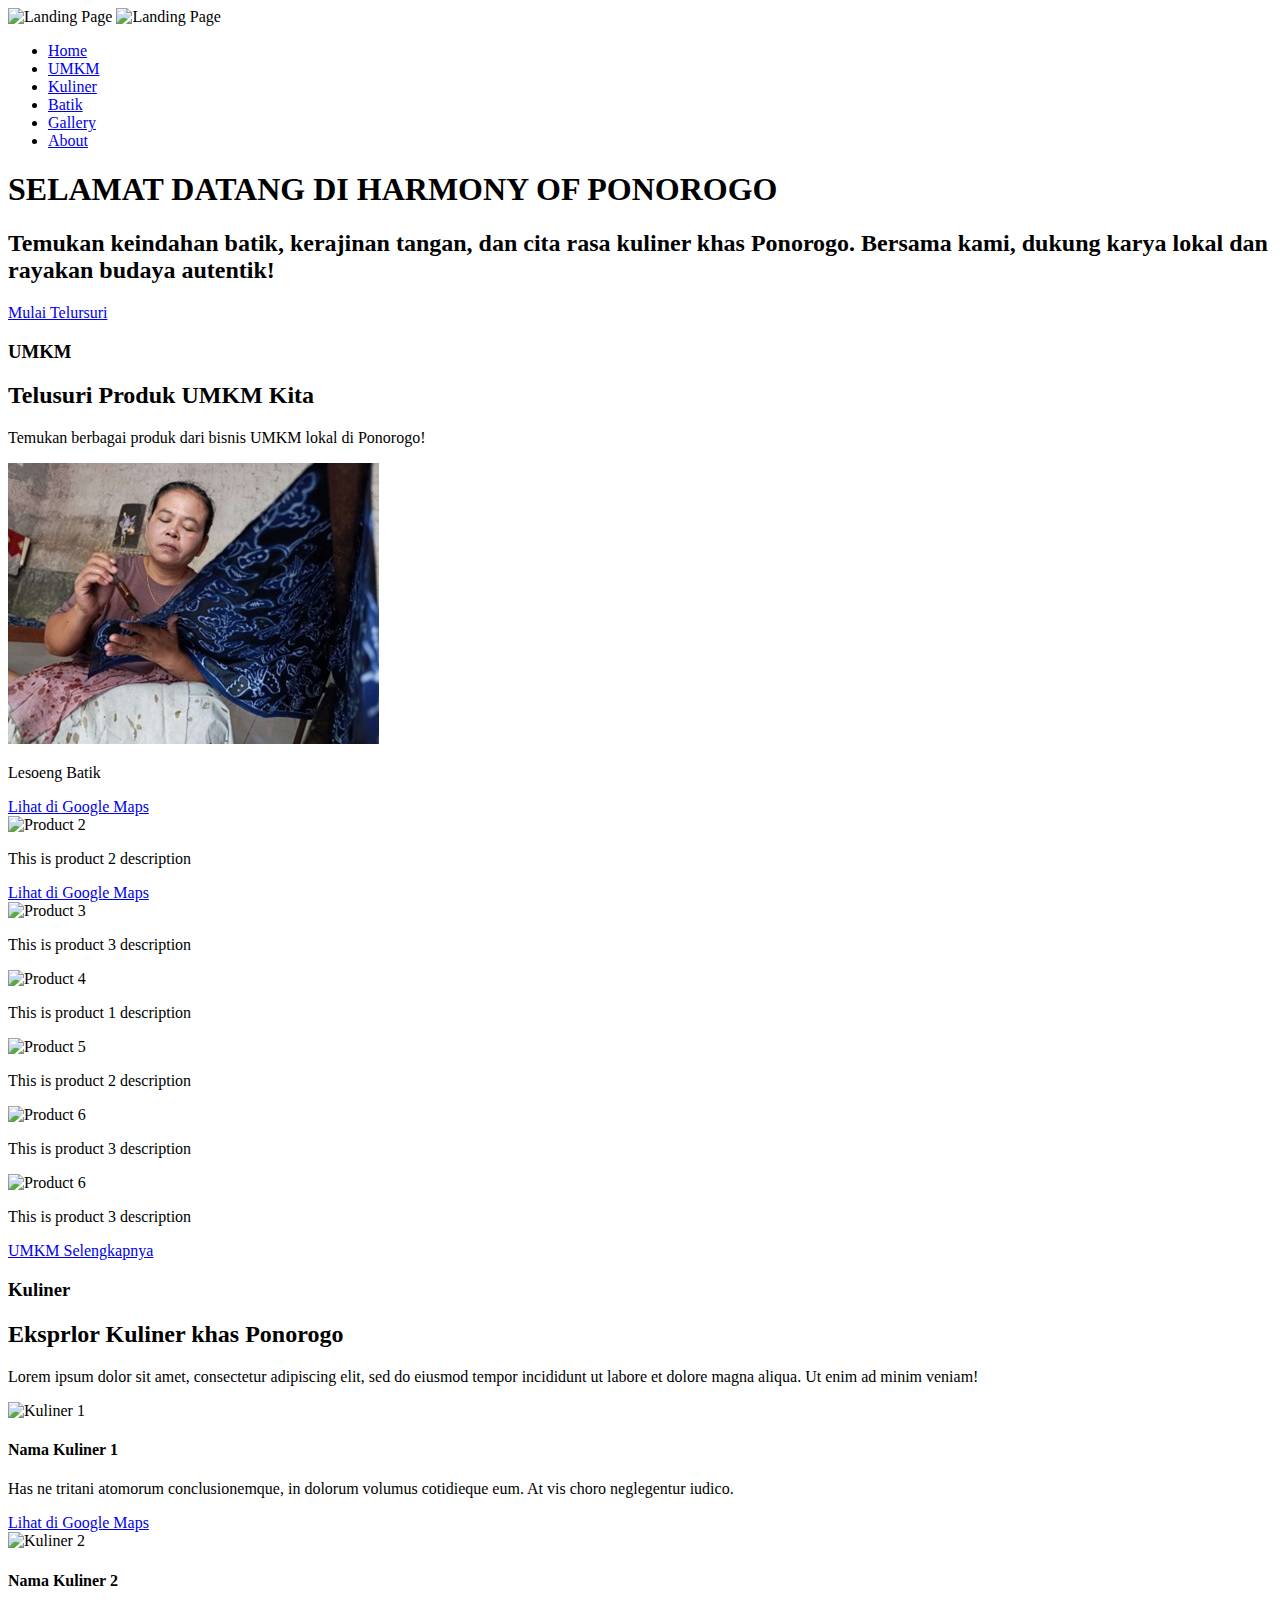
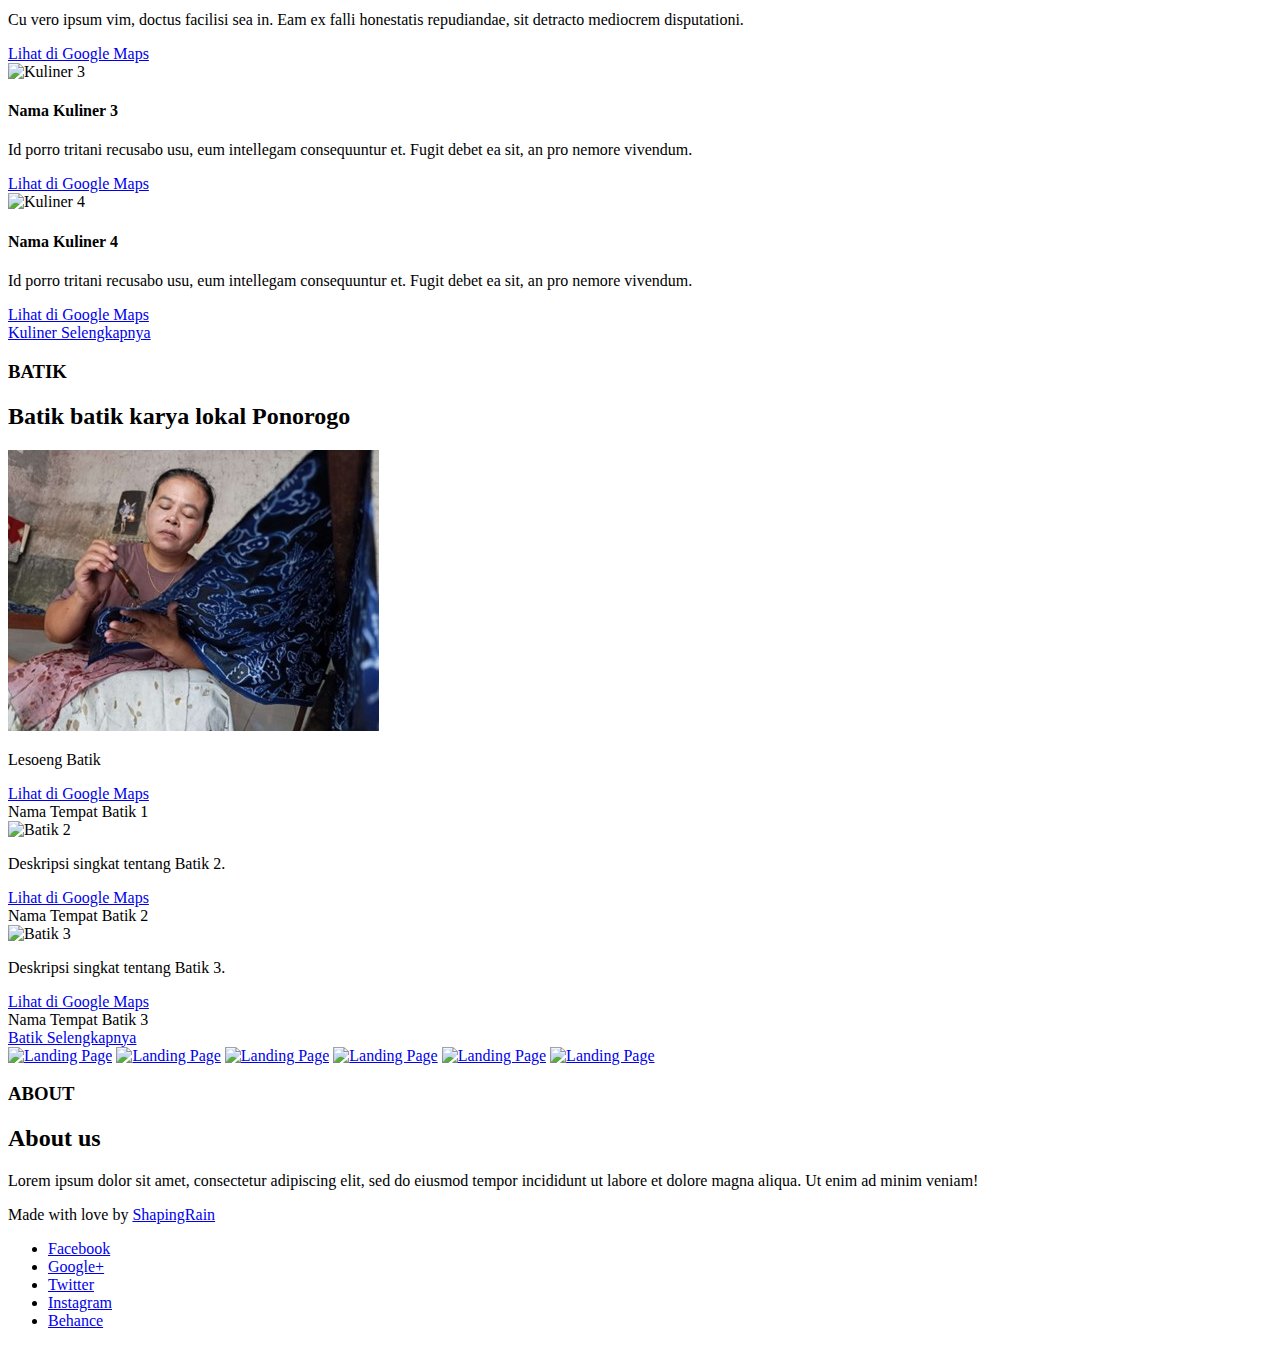
==== index.html @ c7664dcc "index.html" ====
<!DOCTYPE html>
<html>
<head lang="en">
    <meta charset="UTF-8">

    <!--Page Title-->
    <title>Namari - Free Landing Page Template</title>

    <!--Meta Keywords and Description-->
    <meta name="keywords" content="">
    <meta name="description" content="">
    <meta name="viewport" content="width=device-width, initial-scale=1.0, user-scalable=no"/>

    <!--Favicon-->
    <link rel="shortcut icon" href="images/favicon.ico" title="Favicon"/>

    <!-- Main CSS Files -->
    <link rel="stylesheet" href="css/style.css">

    <!-- Namari Color CSS -->
    <link rel="stylesheet" href="css/namari-color.css">

    <!--Icon Fonts - Font Awesome Icons-->
    <link rel="stylesheet" href="css/font-awesome.min.css">

    <!-- Animate CSS-->
    <link href="css/animate.css" rel="stylesheet" type="text/css">

    <!--Google Webfonts-->
    <link href='https://fonts.googleapis.com/css?family=Open+Sans:400,300,600,700,800' rel='stylesheet' type='text/css'>
</head>
<body>

<!-- Preloader -->
<div id="preloader">
    <div id="status" class="la-ball-triangle-path">
        <div></div>
        <div></div>
        <div></div>
    </div>
</div>
<!--End of Preloader-->

<div class="page-border" data-wow-duration="0.7s" data-wow-delay="0.2s">
    <div class="top-border wow fadeInDown animated" style="visibility: visible; animation-name: fadeInDown;"></div>
    <div class="right-border wow fadeInRight animated" style="visibility: visible; animation-name: fadeInRight;"></div>
    <div class="bottom-border wow fadeInUp animated" style="visibility: visible; animation-name: fadeInUp;"></div>
    <div class="left-border wow fadeInLeft animated" style="visibility: visible; animation-name: fadeInLeft;"></div>
</div>

<div id="wrapper">

    <header id="banner" class="scrollto clearfix" data-enllax-ratio=".5">
        <div id="header" class="nav-collapse">
            <div class="row clearfix">
                <div class="col-1">

                    <!--Logo-->
                    <div id="logo">

                        <!--Logo that is shown on the banner-->
                        <img src="images/logo.png" id="banner-logo" alt="Landing Page"/>
                        <!--End of Banner Logo-->

                        <!--The Logo that is shown on the sticky Navigation Bar-->
                        <img src="images/logo-2.png" id="navigation-logo" alt="Landing Page"/>
                        <!--End of Navigation Logo-->

                    </div>
                    <!--End of Logo-->



                        <!--Social Icons in Header-->
                        <!-- <ul class="social-icons">
                            <li>
                                <a target="_blank" title="Facebook" href="https://www.facebook.com/username">
                                    <i class="fa fa-facebook fa-1x"></i><span>Facebook</span>
                                </a>
                            </li>
                            <li>
                                <a target="_blank" title="Google+" href="http://google.com/+username">
                                    <i class="fa fa-google-plus fa-1x"></i><span>Google+</span>
                                </a>
                            </li>
                            <li>
                                <a target="_blank" title="Twitter" href="http://www.twitter.com/username">
                                    <i class="fa fa-twitter fa-1x"></i><span>Twitter</span>
                                </a>
                            </li>
                            <li>
                                <a target="_blank" title="Instagram" href="http://www.instagram.com/username">
                                    <i class="fa fa-instagram fa-1x"></i><span>Instagram</span>
                                </a>
                            </li>
                            <li>
                                <a target="_blank" title="behance" href="http://www.behance.net">
                                    <i class="fa fa-behance fa-1x"></i><span>Behance</span>
                                </a>
                            </li>
                        </ul> -->
                        <!--End of Social Icons in Header-->


                    <aside>
                    <!--Main Navigation-->
                    <nav id="nav-main">
                        <ul>
                            <li>
                                <a href="#banner">Home</a>
                            </li>
                            <li>
                                <a href="#umkm">UMKM</a>
                            </li>
                            <li>
                                <a href="#about">Kuliner</a>
                            </li>
                            <li>
                                <a href="#testimonials">Batik</a>
                            </li>
                            <li>
                                <a href="#gallery">Gallery</a>
                            </li>
                            <li>
                                <a href="#clients">About</a>
                            </li>
                        </ul>
                    </nav>
                    <!--End of Main Navigation-->
                    
                    <div id="nav-trigger"><span></span></div>
                    <nav id="nav-mobile"></nav>
                     </aside>

                </div>
            </div>
        </div><!--End of Header-->

        <!--Banner Content-->
        <div id="banner-content" class="row clearfix">

            <div class="custom-col">

                <div class="section-heading">
                    <h1>SELAMAT DATANG DI HARMONY OF PONOROGO</h1>
                    <h2>Temukan keindahan batik, kerajinan tangan, dan cita rasa kuliner khas Ponorogo. Bersama kami, dukung karya lokal dan rayakan budaya autentik!</h2>
                </div>

                <!--Call to Action-->
                <a href="#" class="button">Mulai Telursuri</a>
                <!--End Call to Action-->

            </div>

        </div><!--End of Row-->
    </header>
    


        <!--Main Content Area-->
        <main id="content">
                <!-- UMKM Section -->
        <!-- UMKM Section -->
<section id="umkm" class="umkm-section scrollto">
    <div class="section-heading">
        <h3>UMKM</h3>
        <h2 class="section-title">Telusuri Produk UMKM Kita</h2>
        <p class="section-subtitle">Temukan berbagai produk dari bisnis UMKM lokal di Ponorogo!</p>
    </div>
    
    <!-- Horizontal Scrolling Container -->
    <div class="umkm-scroll-container">
        <!-- UMKM Item -->
        <div class="umkm-item">
            <img src="images/umkm/batiklesoeng.jpg" alt="Product 1">
            <p class="umkm-description">Lesoeng Batik</p>
            <div class="google-maps-link">
                <a href="https://maps.app.goo.gl/22T4t7ZseaJXmBETA " target="_blank">Lihat di Google Maps</a>
            </div>
        </div>
        <!-- UMKM Item -->
        <div class="umkm-item">
            <img src="images/umkm/image1.jpg" alt="Product 2">
            <p class="umkm-description">This is product 2 description</p>
            <div class="google-maps-link">
                <a href="https://www.google.com/maps/place/Your+Location+1" target="_blank">Lihat di Google Maps</a>
            </div>

        </div>
        <!-- UMKM Item -->
        <div class="umkm-item">
            <img src="images/umkm/image4.jpg" alt="Product 3">
            <p class="umkm-description">This is product 3 description</p>
            
        </div>
        <div class="umkm-item">
            <img src="images/umkm/image4.jpg" alt="Product 4">
            <p class="umkm-description">This is product 1 description</p>
        </div>
        <!-- UMKM Item -->
        <div class="umkm-item">
            <img src="images/umkm/image5.jpg" alt="Product 5">
            <p class="umkm-description">This is product 2 description</p>
        </div>
        <!-- UMKM Item -->
        <div class="umkm-item">
            <img src="images/umkm/image6.jpg" alt="Product 6">
            <p class="umkm-description">This is product 3 description</p>
        </div>
        <div class="umkm-item">
            <img src="images/umkm/image6.jpg" alt="Product 6">
            <p class="umkm-description">This is product 3 description</p>
        </div>
        <!--Introduction-->
        <!-- Add more items as needed -->
    </div>
    <div class="more-umkm">
        <a href="umkm.html" class="button transparent">UMKM Selengkapnya</a>
    </div>
</section> 
<section id="about" class="introduction scrollto">
    <div class="row clearfix">
        <div class="col-3">
            <div class="section-heading">
                <h3>Kuliner</h3>
                <h2 class="section-title">Eksprlor Kuliner khas Ponorogo</h2>
                <p class="section-subtitle">Lorem ipsum dolor sit amet, consectetur adipiscing elit, sed do
                    eiusmod tempor incididunt ut labore et dolore magna aliqua. Ut enim ad minim veniam!</p>
            </div>
        </div>

        <div class="col-2-3">
            <!--Icon Block for Kuliner 1-->
            <div class="col-2 icon-block icon-top wow fadeInUp" data-wow-delay="0.1s">
                <div class="icon">
                    <img src="images/umkm/image4.jpg" alt="Kuliner 1" class="kuliner-image">
                </div>
                <div class="icon-block-description">
                    <h4>Nama Kuliner 1</h4>
                    <p>Has ne tritani atomorum conclusionemque, in dolorum volumus cotidieque eum. At vis choro neglegentur iudico.</p>
                    <a href="https://www.google.com/maps" target="_blank" class="google-maps-link">Lihat di Google Maps</a>
                </div>
            </div>
            <!--End of Icon Block-->

            <!--Icon Block for Kuliner 2-->
            <div class="col-2 icon-block icon-top wow fadeInUp" data-wow-delay="0.3s">
                <div class="icon">
                    <img src="images/umkm/image4.jpg" alt="Kuliner 2" class="kuliner-image">
                </div>
                <div class="icon-block-description">
                    <h4>Nama Kuliner 2</h4>
                    <p>Cu vero ipsum vim, doctus facilisi sea in. Eam ex falli honestatis repudiandae, sit detracto mediocrem disputationi.</p>
                    <a href="https://www.google.com/maps" target="_blank" class="google-maps-link">Lihat di Google Maps</a>
                </div>
            </div>
            <!--End of Icon Block-->

            <!--Icon Block for Kuliner 3-->
            <div class="col-2 icon-block icon-top wow fadeInUp" data-wow-delay="0.5s">
                <div class="icon">
                    <img src="images/umkm/image4.jpg" alt="Kuliner 3" class="kuliner-image">
                </div>
                <div class="icon-block-description">
                    <h4>Nama Kuliner 3</h4>
                    <p>Id porro tritani recusabo usu, eum intellegam consequuntur et. Fugit debet ea sit, an pro nemore vivendum.</p>
                    <a href="https://www.google.com/maps" target="_blank" class="google-maps-link">Lihat di Google Maps</a>
                </div>
            </div>
            <!--End of Icon Block-->

            <!--Icon Block for Kuliner 4-->
            <div class="col-2 icon-block icon-top wow fadeInUp" data-wow-delay="0.5s">
                <div class="icon">
                    <img src="images/umkm/image4.jpg" alt="Kuliner 4" class="kuliner-image">
                </div>
                <div class="icon-block-description">
                    <h4>Nama Kuliner 4</h4>
                    <p>Id porro tritani recusabo usu, eum intellegam consequuntur et. Fugit debet ea sit, an pro nemore vivendum.</p>
                    <a href="https://www.google.com/maps" target="_blank" class="google-maps-link">Lihat di Google Maps</a>
                </div>
            </div>
            <!--End of Icon Block-->
        </div>
    </div>
    <div class="more-kuliner">
        <a href="kuliner.html" class="button transparent">Kuliner Selengkapnya</a>
    </div>
</section>
        <!--End of Introduction-->

        <!--Testimonials-->
        <aside id="testimonials" class="scrollto text-center" data-enllax-ratio=".2">
            <div class="row clearfix">
                <div class="section-heading">
                    <h3>BATIK</h3>
                    <h2 class="section-title">Batik batik karya lokal Ponorogo</h2>
                </div>
        
                <!-- Gambar Batik 1 -->
                <div class="col-3 testimonial classic">
                    <img src="images/umkm/batiklesoeng.jpg" alt="Batik 1" class="batik-image"/>
                    <p class="batik-description">Lesoeng Batik</p>
                    <div class="google-maps-link">
                        <a href="https://www.google.com/maps/place/Location+1" target="_blank">Lihat di Google Maps</a>
                    </div>
                    <footer>Nama Tempat Batik 1</footer>
                </div>
                <!-- End of Gambar Batik 1 -->
        
                <!-- Gambar Batik 2 -->
                <div class="col-3 testimonial classic">
                    <img src="images/umkm/SakhaBoutique.jpg" alt="Batik 2" class="batik-image"/>
                    <p class="batik-description">Deskripsi singkat tentang Batik 2.</p>
                    <div class="google-maps-link">
                        <a href="https://www.google.com/maps/place/Location+2" target="_blank">Lihat di Google Maps</a>
                    </div>
                    <footer>Nama Tempat Batik 2</footer>
                </div>
                <!-- End of Gambar Batik 2 -->
        
                <!-- Gambar Batik 3 -->
                <div class="col-3 testimonial classic">
                    <img src="images/umkm/image4.jpg" alt="Batik 3" class="batik-image"/>
                    <p class="batik-description">Deskripsi singkat tentang Batik 3.</p>
                    <div class="google-maps-link">
                        <a href="https://www.google.com/maps/place/Location+3" target="_blank">Lihat di Google Maps</a>
                    </div>
                    <footer>Nama Tempat Batik 3</footer>
                </div>
                <!-- End of Gambar Batik 3 -->
        
            </div>
            <div class="more-batik">
                <a href="batik.html" class="button transparent">Batik Selengkapnya</a>
            </div>
        </aside>
        <!--End of Testimonials-->

        <!--Gallery-->
        <aside id="gallery" class="row text-center scrollto clearfix" data-featherlight-gallery
                 data-featherlight-filter="a">

                <a href="images/gallery-images/gallery-image-1.jpg" data-featherlight="image" class="col-3 wow fadeIn"
                   data-wow-delay="0.1s"><img src="images/gallery-images/gallery-image-1.jpg" alt="Landing Page"/></a>
                <a href="images/gallery-images/gallery-image-2.jpg" data-featherlight="image" class="col-3 wow fadeIn"
                   data-wow-delay="0.3s"><img src="images/gallery-images/gallery-image-2.jpg" alt="Landing Page"/></a>
                <a href="images/gallery-images/gallery-image-3.jpg" data-featherlight="image" class="col-3 wow fadeIn"
                   data-wow-delay="0.5s"><img src="images/gallery-images/gallery-image-3.jpg" alt="Landing Page"/></a>
                <a href="images/gallery-images/gallery-image-4.jpg" data-featherlight="image" class="col-3 wow fadeIn"
                   data-wow-delay="1.1s"><img src="images/gallery-images/gallery-image-4.jpg" alt="Landing Page"/></a>
                <a href="images/gallery-images/gallery-image-5.jpg" data-featherlight="image" class="col-3 wow fadeIn"
                   data-wow-delay="0.9s"><img src="images/gallery-images/gallery-image-5.jpg" alt="Landing Page"/></a>
                <a href="images/gallery-images/gallery-image-6.jpg" data-featherlight="image" class="col-3 wow fadeIn"
                   data-wow-delay="0.7s"><img src="images/gallery-images/gallery-image-6.jpg" alt="Landing Page"/></a>

        </aside>
        <!--End of Gallery-->
        
        <!--Clients-->
        <section id="clients" class="scrollto clearfix">
            <div class="row clearfix">

                    <div class="section-heading">
                        <h3>ABOUT</h3>
                        <h2 class="section-title">About us</h2>
                        <p class="section-subtitle">Lorem ipsum dolor sit amet, consectetur adipiscing elit, sed do
                            eiusmod
                            tempor incididunt ut labore et dolore magna aliqua. Ut enim ad minim veniam!</p>
                    </div>

            </div>
        </section>
        <!--End of Clients-->

    

    </main>
    <!--End Main Content Area-->


    <!--Footer-->
    <footer id="landing-footer" class="clearfix">
        <div class="row clearfix">

            <p id="copyright" class="col-2">Made with love by <a href="https://www.shapingrain.com">ShapingRain</a></p>

            <!--Social Icons in Footer-->
            <ul class="col-2 social-icons">
                <li>
                    <a target="_blank" title="Facebook" href="https://www.facebook.com/username">
                        <i class="fa fa-facebook fa-1x"></i><span>Facebook</span>
                    </a>
                </li>
                <li>
                    <a target="_blank" title="Google+" href="http://google.com/+username">
                        <i class="fa fa-google-plus fa-1x"></i><span>Google+</span>
                    </a>
                </li>
                <li>
                    <a target="_blank" title="Twitter" href="http://www.twitter.com/username">
                        <i class="fa fa-twitter fa-1x"></i><span>Twitter</span>
                    </a>
                </li>
                <li>
                    <a target="_blank" title="Instagram" href="http://www.instagram.com/username">
                        <i class="fa fa-instagram fa-1x"></i><span>Instagram</span>
                    </a>
                </li>
                <li>
                    <a target="_blank" title="behance" href="http://www.behance.net">
                        <i class="fa fa-behance fa-1x"></i><span>Behance</span>
                    </a>
                </li>
            </ul>
            <!--End of Social Icons in Footer-->
        </div>
    </footer>
    <!--End of Footer-->

</div>

<!-- Include JavaScript resources -->
<script src="js/jquery.1.8.3.min.js"></script>
<script src="js/wow.min.js"></script>
<script src="js/featherlight.min.js"></script>
<script src="js/featherlight.gallery.min.js"></script>
<script src="js/jquery.enllax.min.js"></script>
<script src="js/jquery.scrollUp.min.js"></script>
<script src="js/jquery.easing.min.js"></script>
<script src="js/jquery.stickyNavbar.min.js"></script>
<script src="js/jquery.waypoints.min.js"></script>
<script src="js/images-loaded.min.js"></script>
<script src="js/lightbox.min.js"></script>
<script src="js/site.js"></script>


</body>
</html>
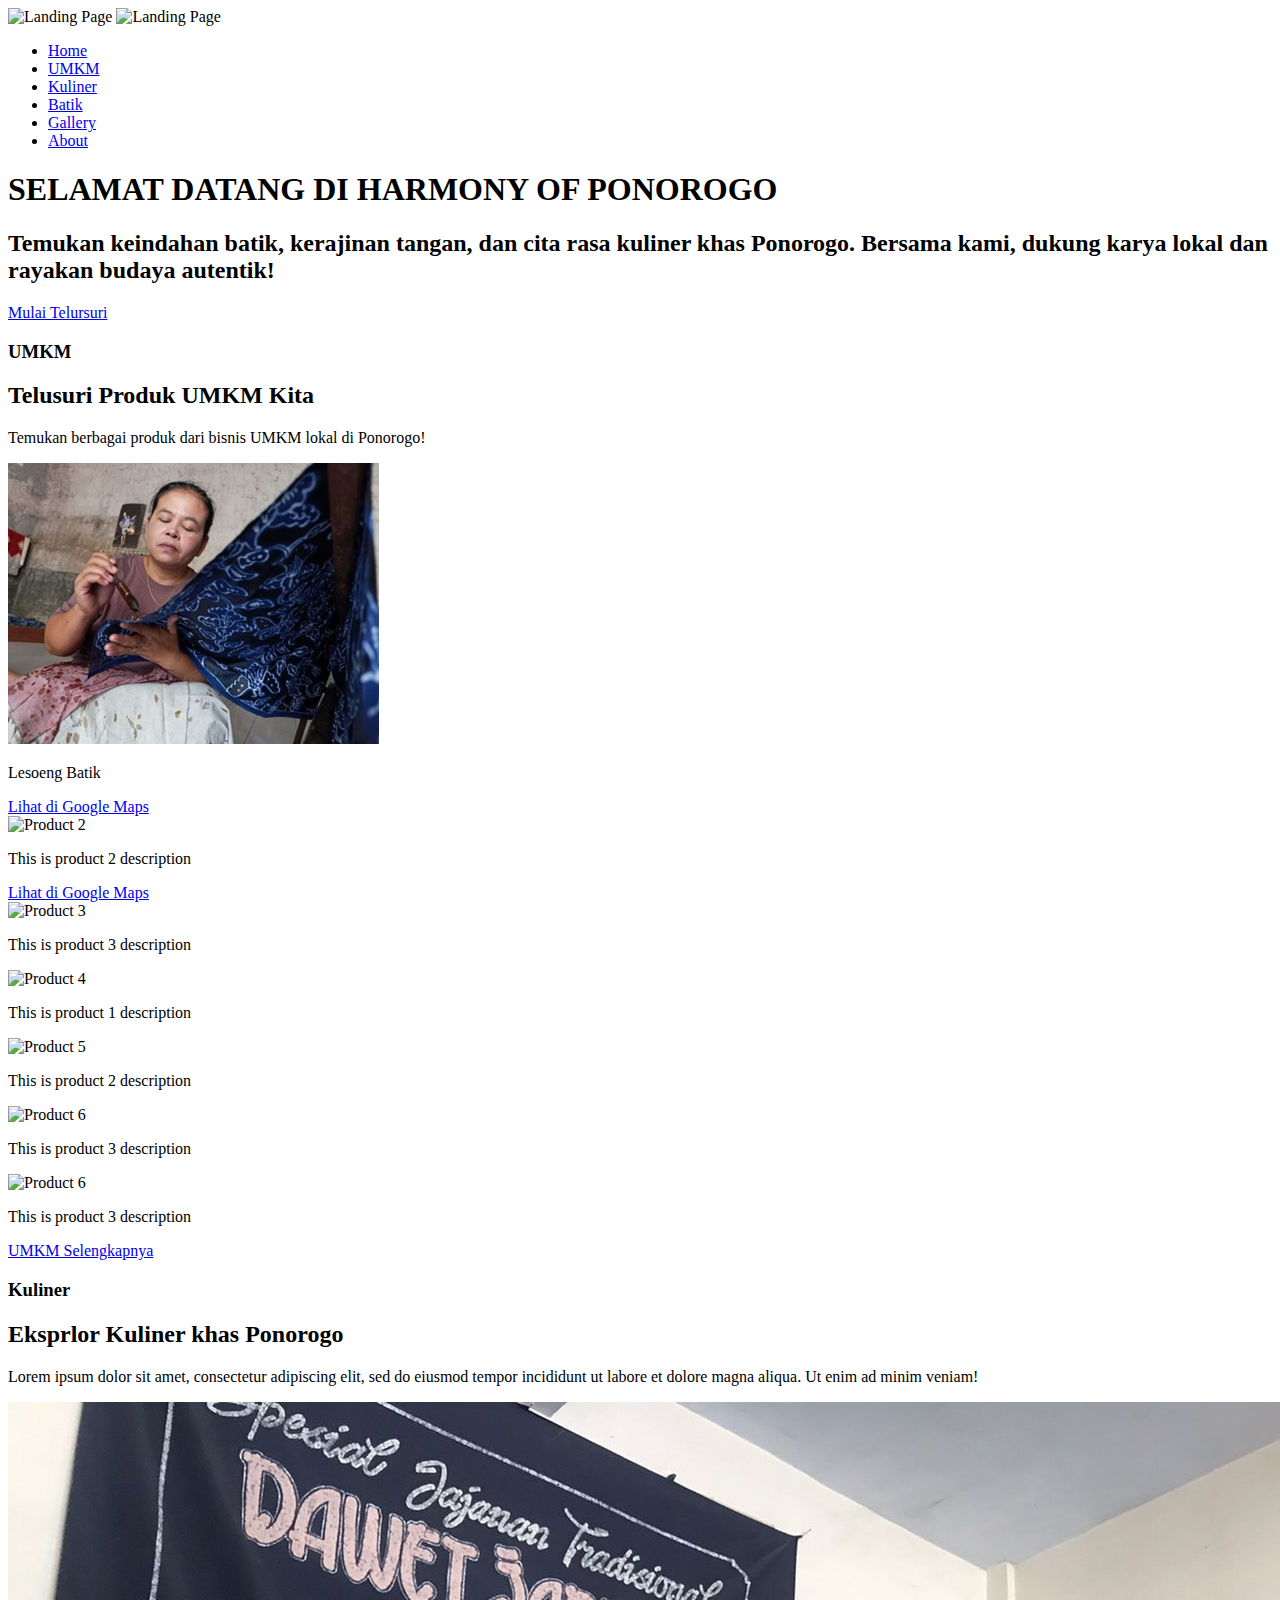
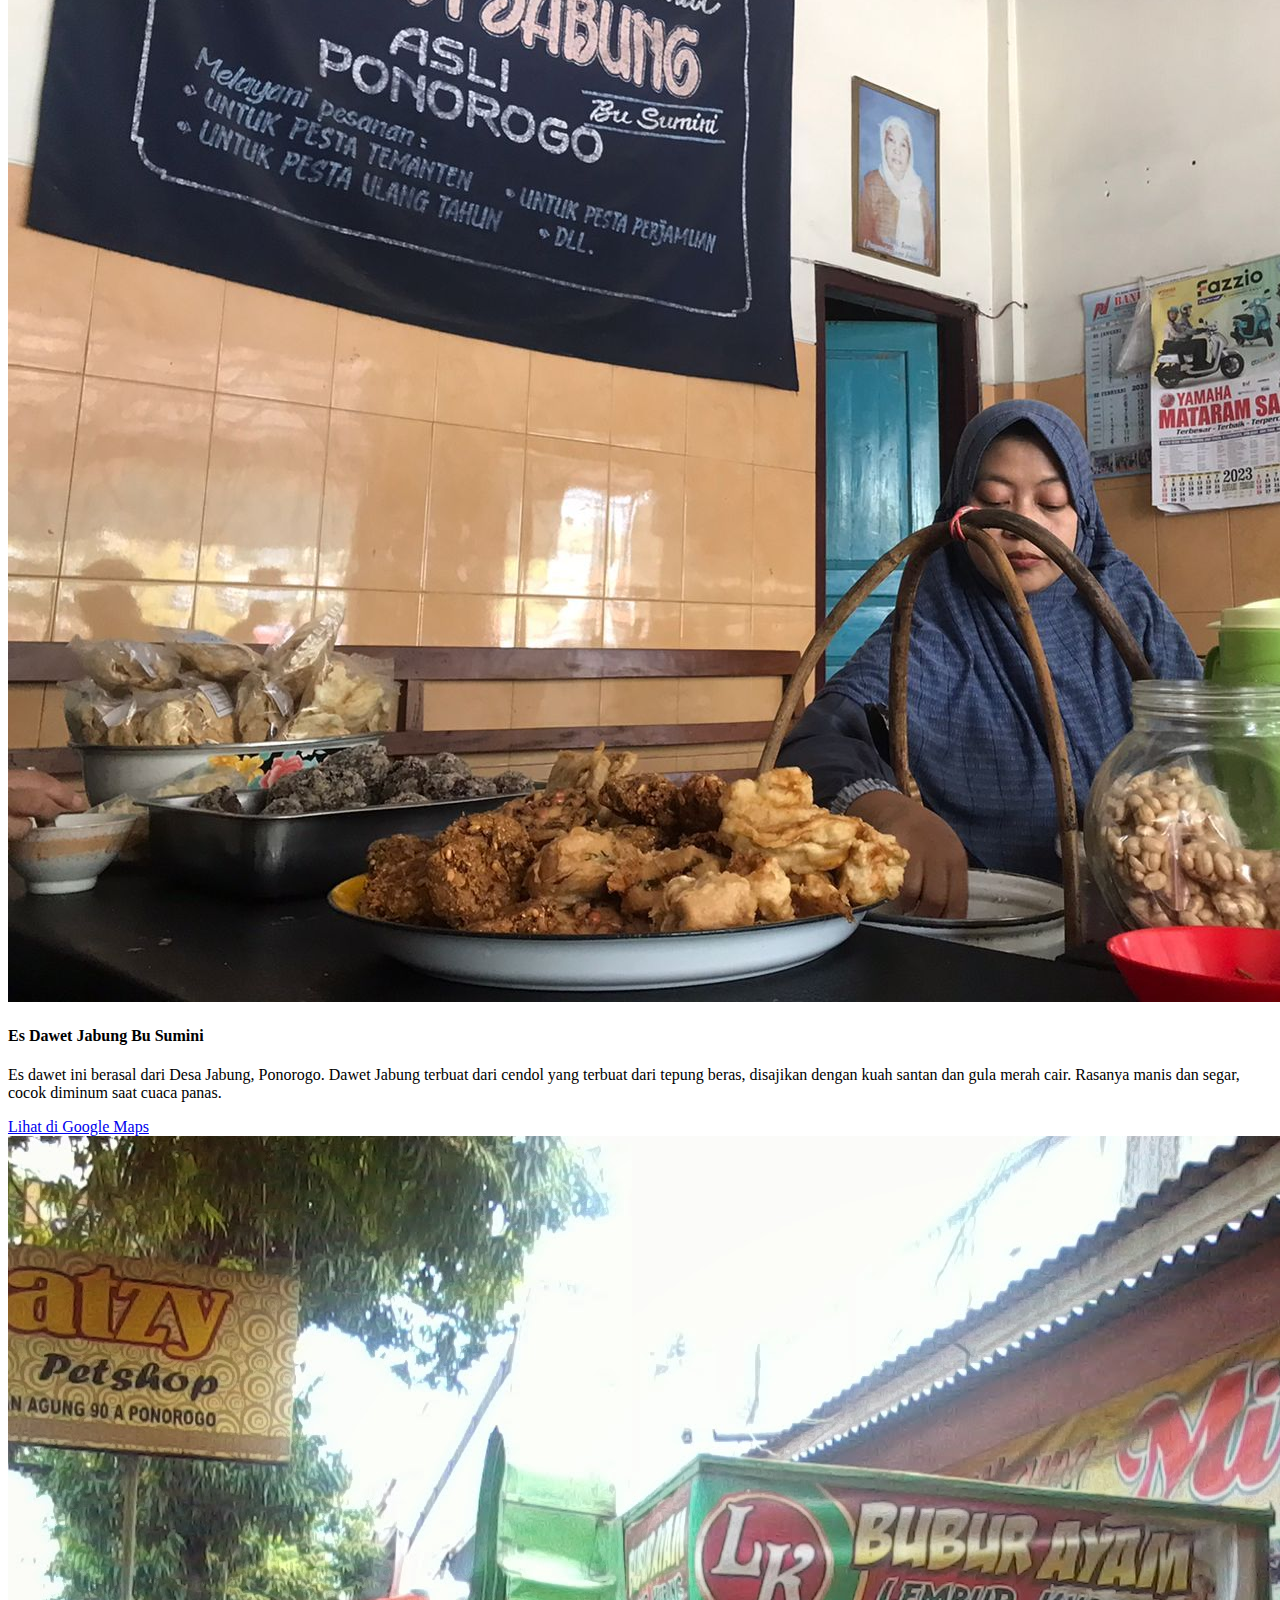
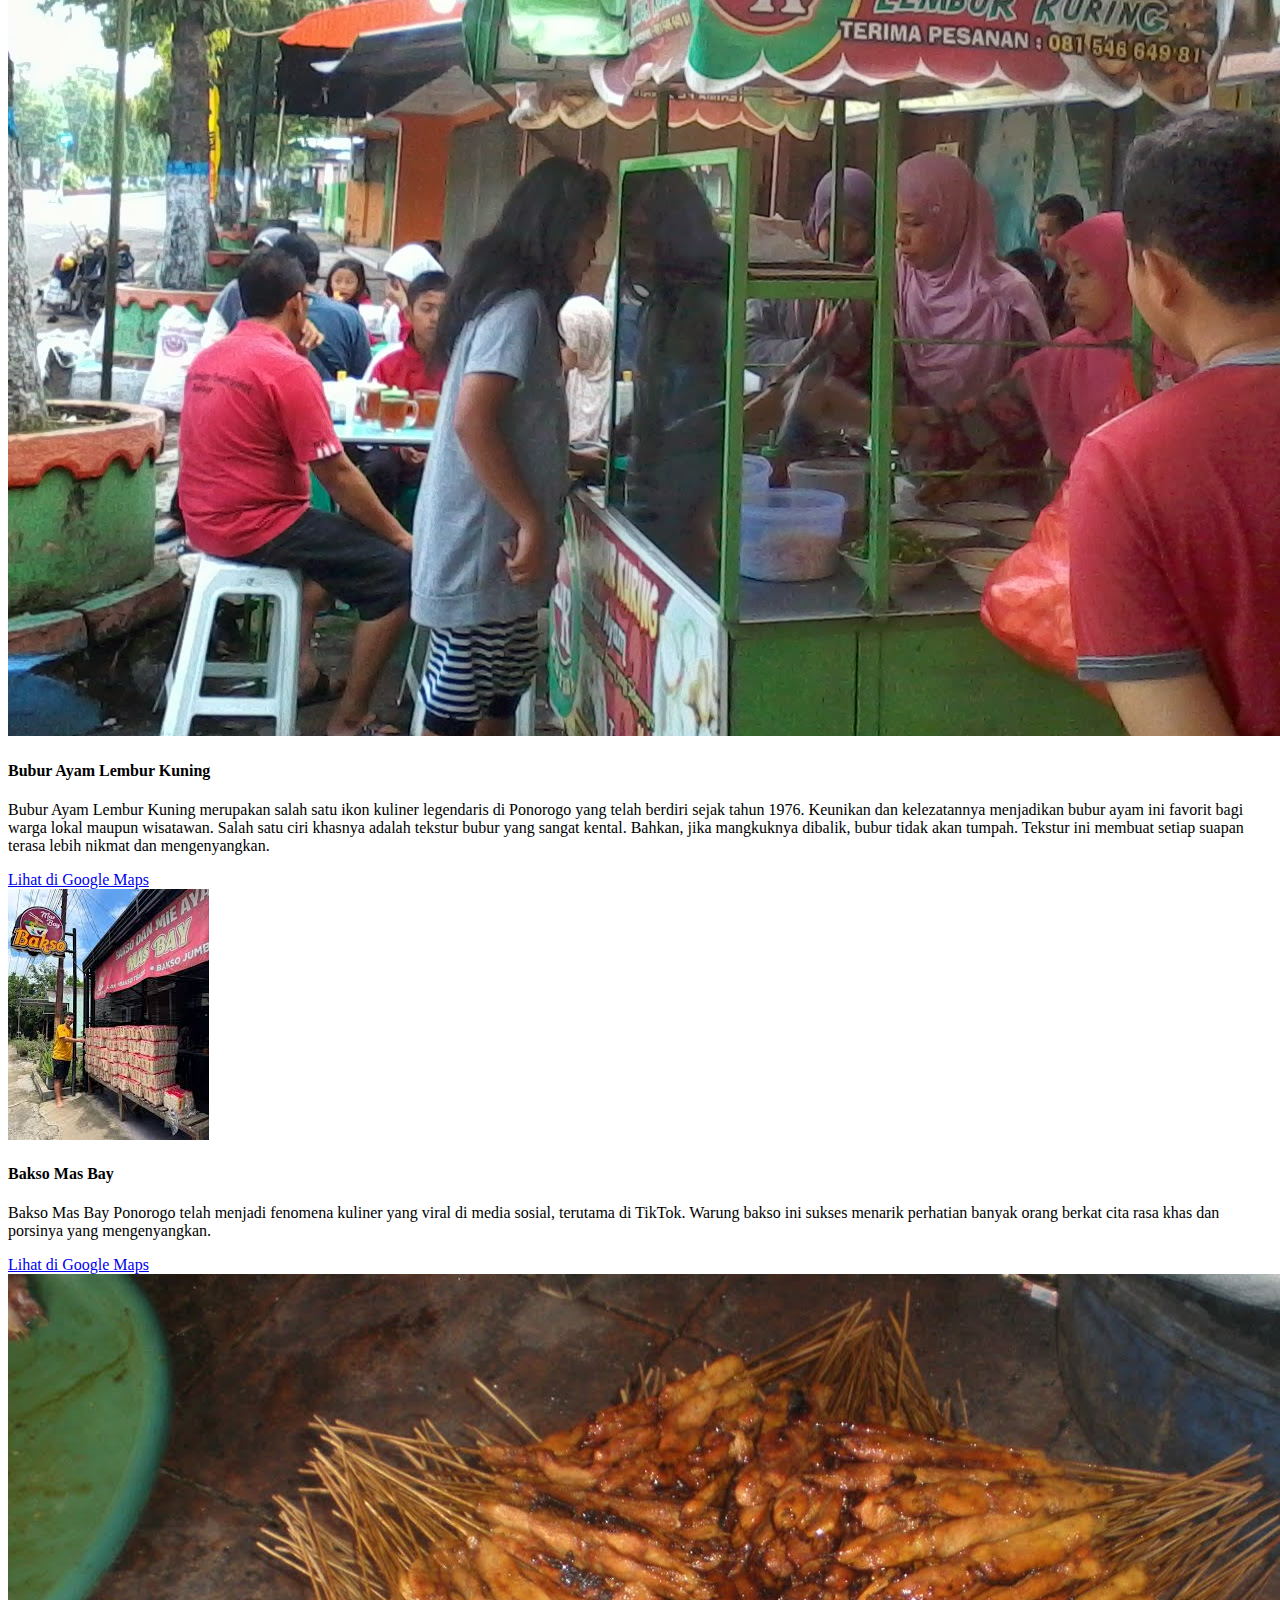
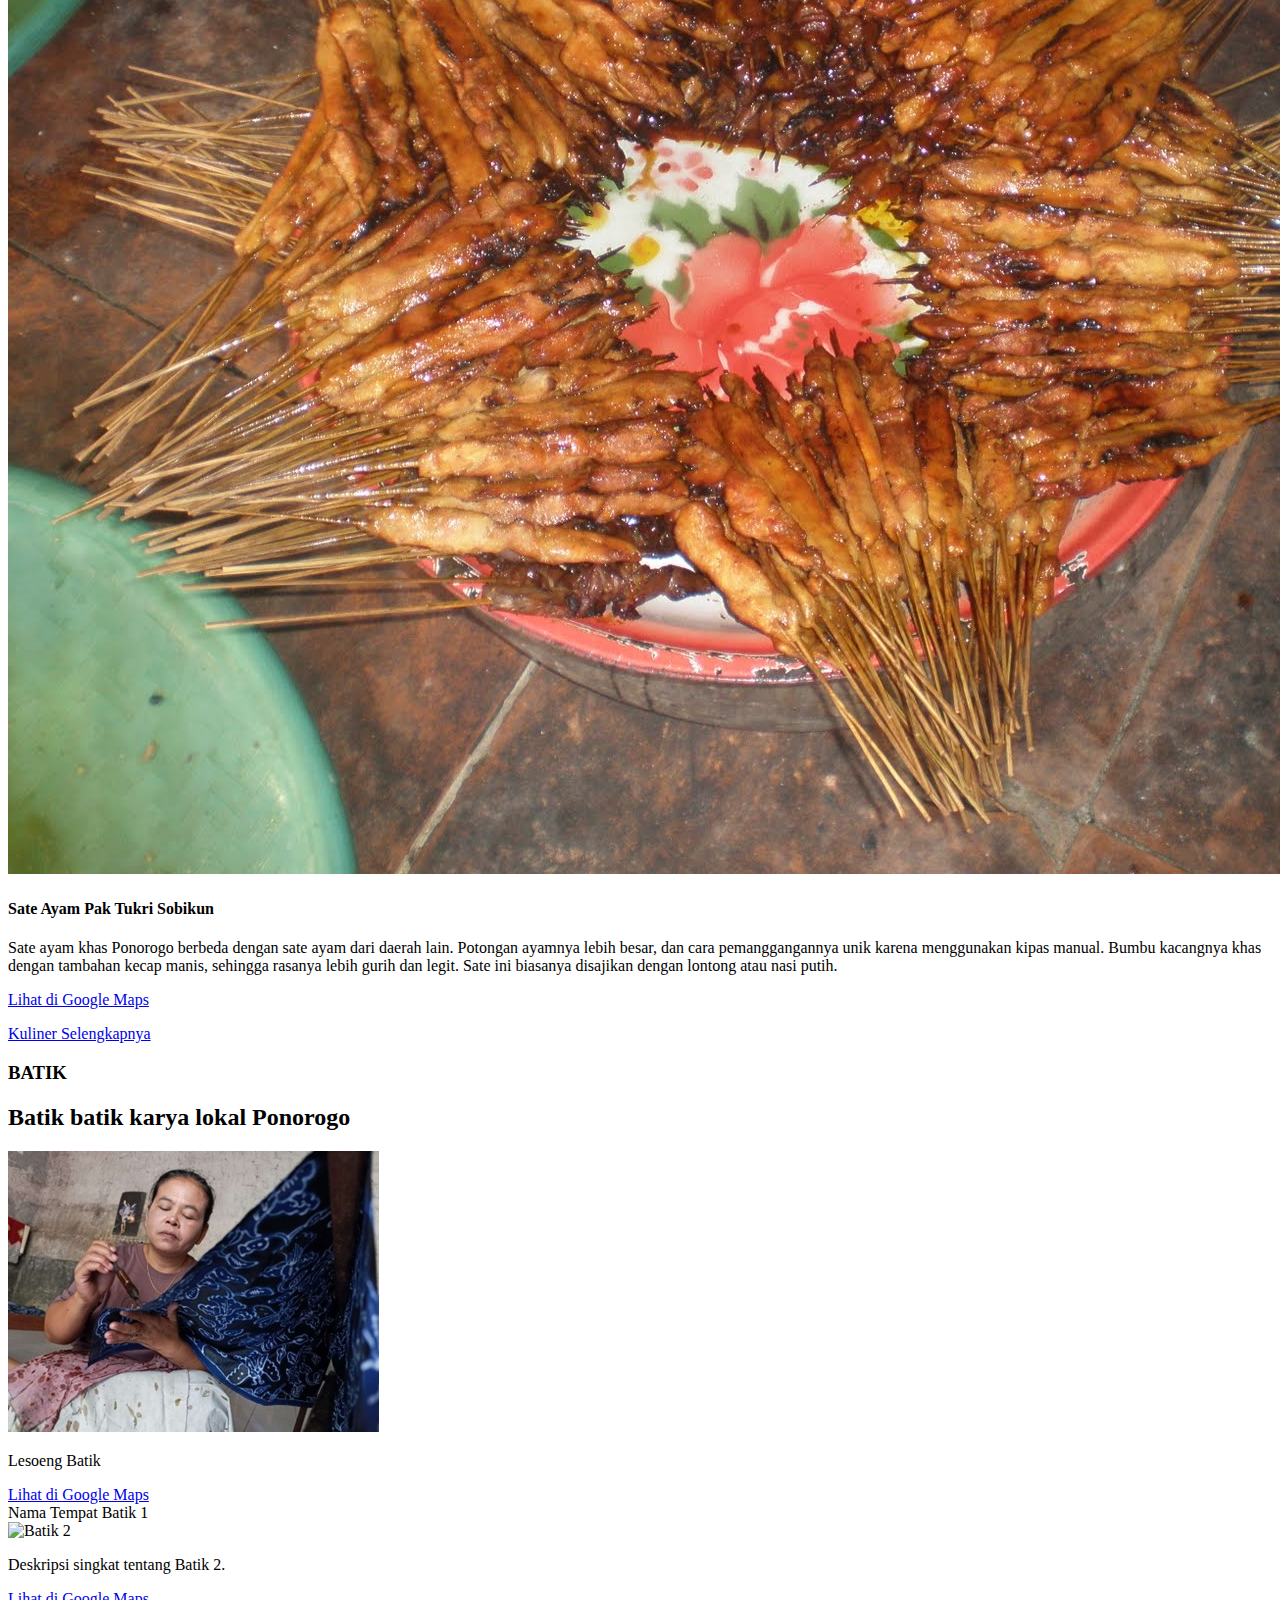
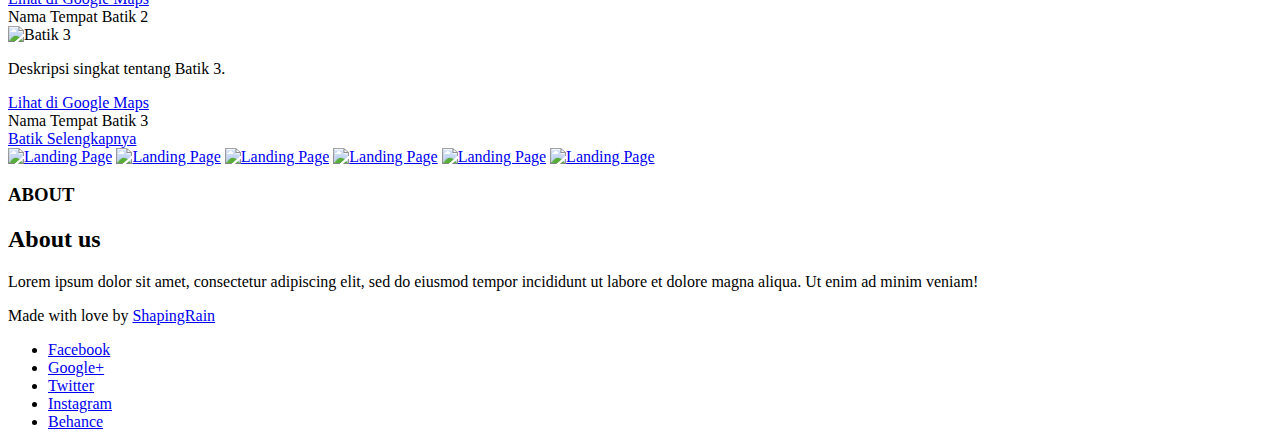
==== commit cd0fec3b: "Kuliner" ====
--- a/index.html
+++ b/index.html
@@ -233,12 +233,12 @@
             <!--Icon Block for Kuliner 1-->
             <div class="col-2 icon-block icon-top wow fadeInUp" data-wow-delay="0.1s">
                 <div class="icon">
-                    <img src="images/umkm/image4.jpg" alt="Kuliner 1" class="kuliner-image">
+                    <img src="images/Kuliner/dawet.jpeg" alt="Kuliner 1" class="kuliner-image">
                 </div>
                 <div class="icon-block-description">
-                    <h4>Nama Kuliner 1</h4>
-                    <p>Has ne tritani atomorum conclusionemque, in dolorum volumus cotidieque eum. At vis choro neglegentur iudico.</p>
-                    <a href="https://www.google.com/maps" target="_blank" class="google-maps-link">Lihat di Google Maps</a>
+                    <h4>Es Dawet Jabung Bu Sumini</h4>
+                    <p>Es dawet ini berasal dari Desa Jabung, Ponorogo. Dawet Jabung terbuat dari cendol yang terbuat dari tepung beras, disajikan dengan kuah santan dan gula merah cair. Rasanya manis dan segar, cocok diminum saat cuaca panas.</p>
+                    <a href="https://maps.app.goo.gl/BHRDPQvBd5czgyoL7 " target="_blank" class="google-maps-link">Lihat di Google Maps</a>
                 </div>
             </div>
             <!--End of Icon Block-->
@@ -246,12 +246,12 @@
             <!--Icon Block for Kuliner 2-->
             <div class="col-2 icon-block icon-top wow fadeInUp" data-wow-delay="0.3s">
                 <div class="icon">
-                    <img src="images/umkm/image4.jpg" alt="Kuliner 2" class="kuliner-image">
+                    <img src="images/Kuliner/Bubur (2).jpg" alt="Kuliner 2" class="kuliner-image">
                 </div>
                 <div class="icon-block-description">
-                    <h4>Nama Kuliner 2</h4>
-                    <p>Cu vero ipsum vim, doctus facilisi sea in. Eam ex falli honestatis repudiandae, sit detracto mediocrem disputationi.</p>
-                    <a href="https://www.google.com/maps" target="_blank" class="google-maps-link">Lihat di Google Maps</a>
+                    <h4>Bubur Ayam Lembur Kuning</h4>
+                    <p>Bubur Ayam Lembur Kuning merupakan salah satu ikon kuliner legendaris di Ponorogo yang telah berdiri sejak tahun 1976. Keunikan dan kelezatannya menjadikan bubur ayam ini favorit bagi warga lokal maupun wisatawan. Salah satu ciri khasnya adalah tekstur bubur yang sangat kental. Bahkan, jika mangkuknya dibalik, bubur tidak akan tumpah. Tekstur ini membuat setiap suapan terasa lebih nikmat dan mengenyangkan.</p>
+                    <a href="https://maps.app.goo.gl/icBVDTVzfoss81Xp9 " target="_blank" class="google-maps-link">Lihat di Google Maps</a>
                 </div>
             </div>
             <!--End of Icon Block-->
@@ -259,12 +259,12 @@
             <!--Icon Block for Kuliner 3-->
             <div class="col-2 icon-block icon-top wow fadeInUp" data-wow-delay="0.5s">
                 <div class="icon">
-                    <img src="images/umkm/image4.jpg" alt="Kuliner 3" class="kuliner-image">
+                    <img src="images/Kuliner/Baksoo.jpg" alt="Kuliner 3" class="kuliner-image">
                 </div>
                 <div class="icon-block-description">
-                    <h4>Nama Kuliner 3</h4>
-                    <p>Id porro tritani recusabo usu, eum intellegam consequuntur et. Fugit debet ea sit, an pro nemore vivendum.</p>
-                    <a href="https://www.google.com/maps" target="_blank" class="google-maps-link">Lihat di Google Maps</a>
+                    <h4>Bakso Mas Bay</h4>
+                    <p>Bakso Mas Bay Ponorogo telah menjadi fenomena kuliner yang viral di media sosial, terutama di TikTok. Warung bakso ini sukses menarik perhatian banyak orang berkat cita rasa khas dan porsinya yang mengenyangkan.</p>
+                    <a href="https://maps.app.goo.gl/dPzJu5ebQhQWRqvx5" target="_blank" class="google-maps-link">Lihat di Google Maps</a>
                 </div>
             </div>
             <!--End of Icon Block-->
@@ -272,12 +272,12 @@
             <!--Icon Block for Kuliner 4-->
             <div class="col-2 icon-block icon-top wow fadeInUp" data-wow-delay="0.5s">
                 <div class="icon">
-                    <img src="images/umkm/image4.jpg" alt="Kuliner 4" class="kuliner-image">
+                    <img src="images/Kuliner/Sateee.JPG" alt="Kuliner 4" class="kuliner-image">
                 </div>
                 <div class="icon-block-description">
-                    <h4>Nama Kuliner 4</h4>
-                    <p>Id porro tritani recusabo usu, eum intellegam consequuntur et. Fugit debet ea sit, an pro nemore vivendum.</p>
-                    <a href="https://www.google.com/maps" target="_blank" class="google-maps-link">Lihat di Google Maps</a>
+                    <h4>Sate Ayam Pak Tukri Sobikun</h4>
+                    <p>Sate ayam khas Ponorogo berbeda dengan sate ayam dari daerah lain. Potongan ayamnya lebih besar, dan cara pemanggangannya unik karena menggunakan kipas manual. Bumbu kacangnya khas dengan tambahan kecap manis, sehingga rasanya lebih gurih dan legit. Sate ini biasanya disajikan dengan lontong atau nasi putih.<p>
+                    <a href="https://maps.app.goo.gl/GaLxhsz4Xoy9JTka8 " target="_blank" class="google-maps-link">Lihat di Google Maps</a>
                 </div>
             </div>
             <!--End of Icon Block-->
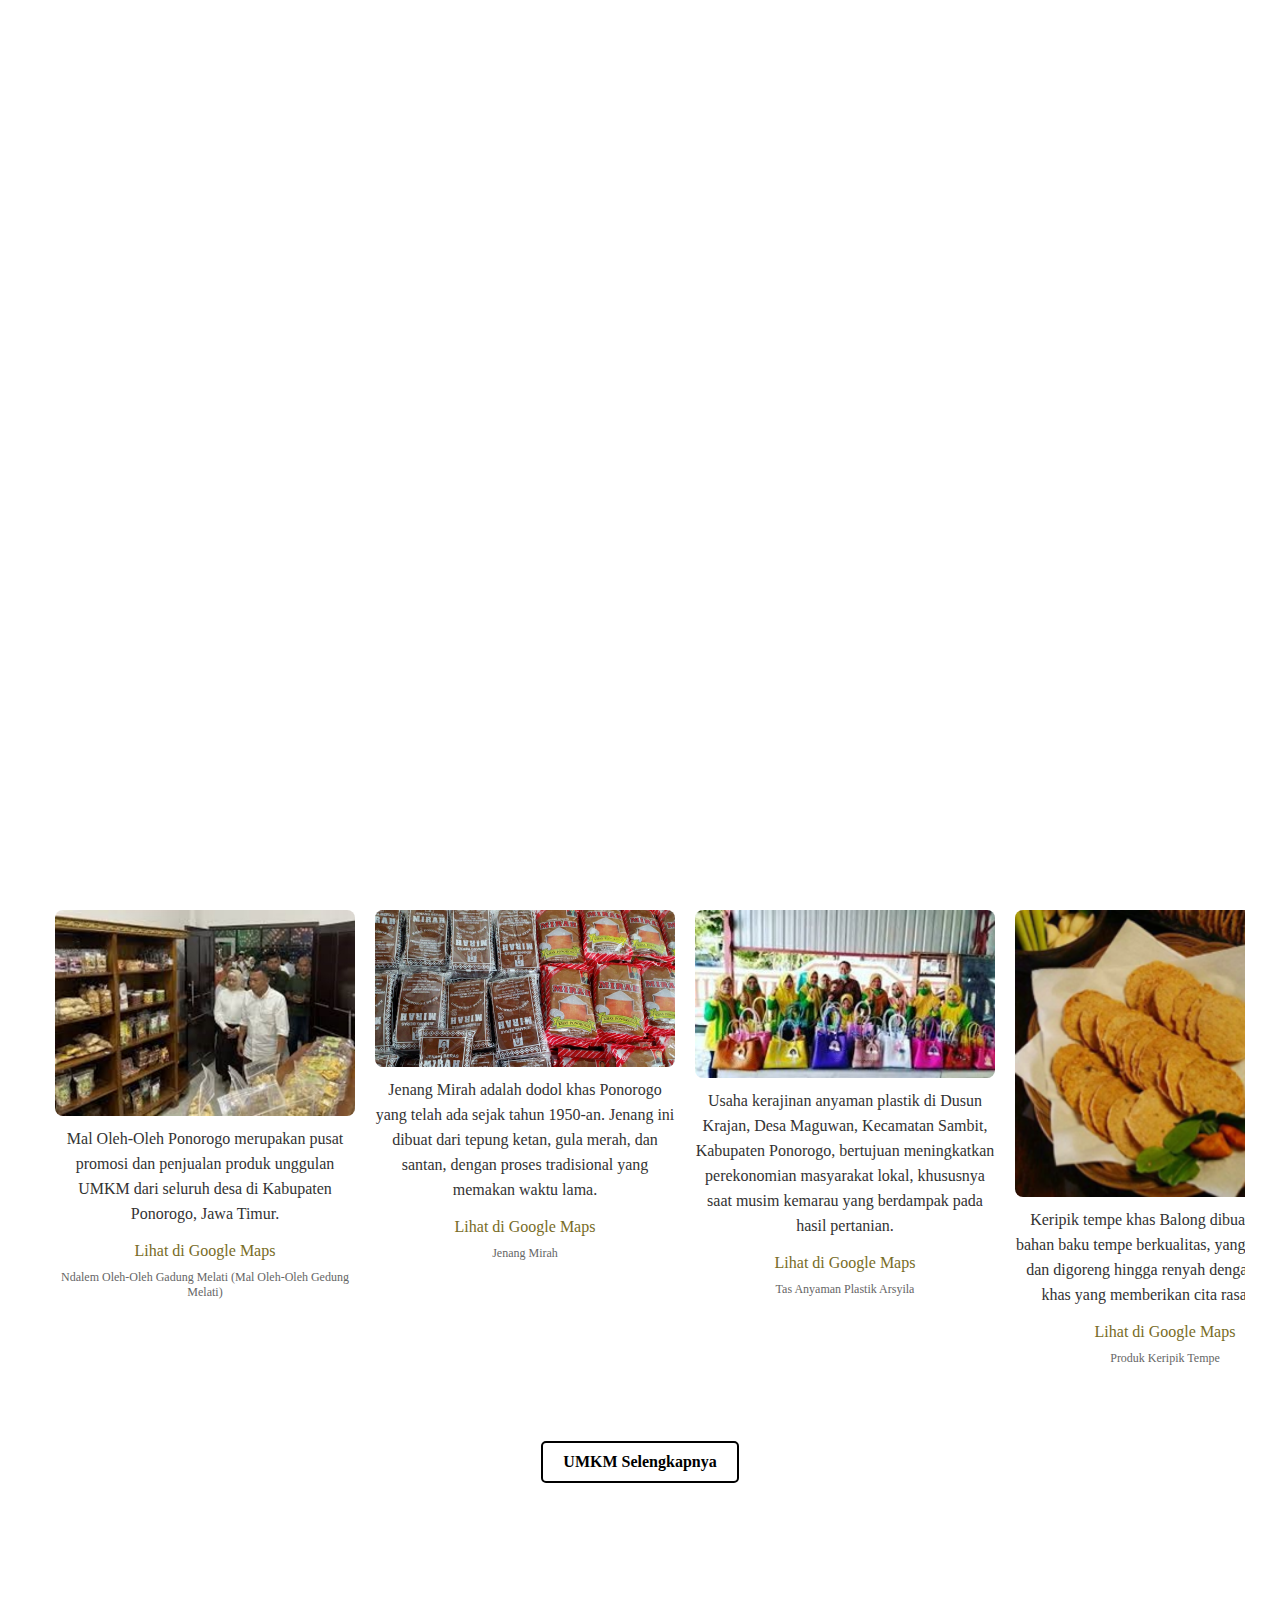
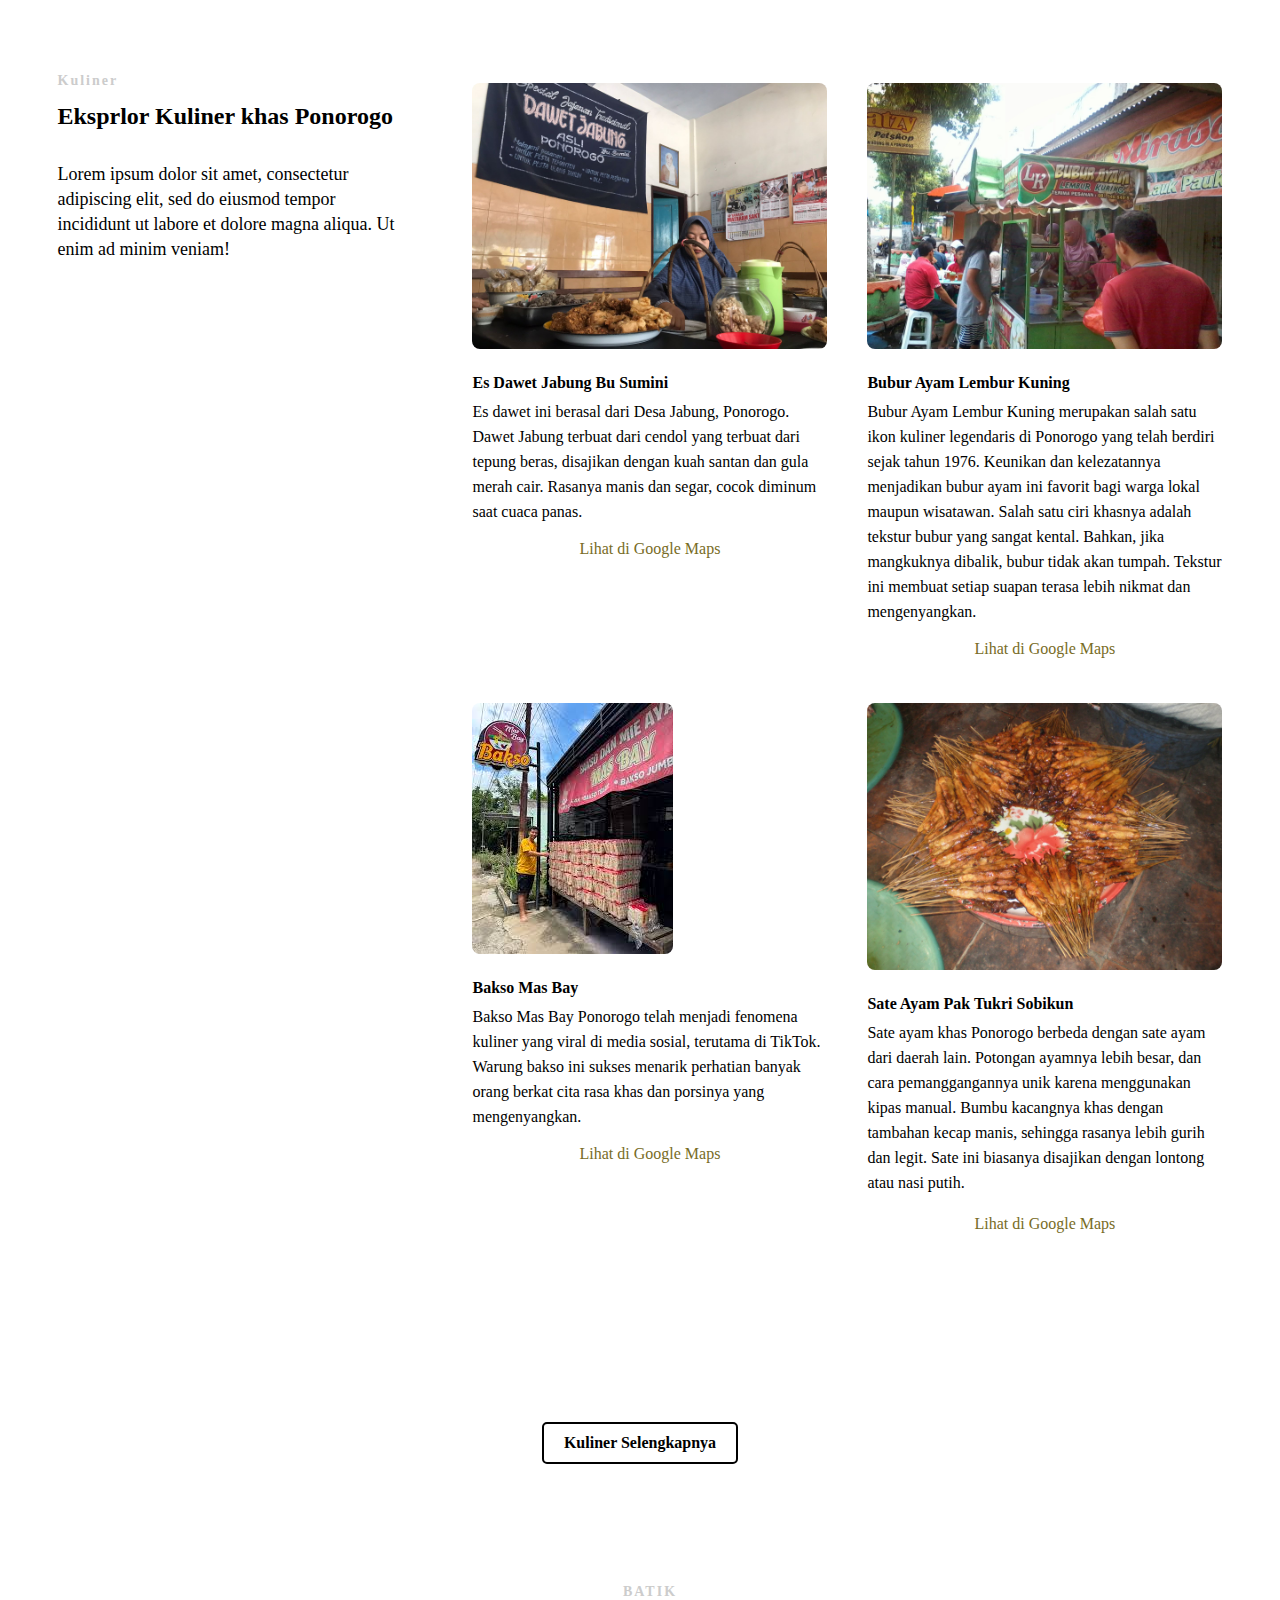
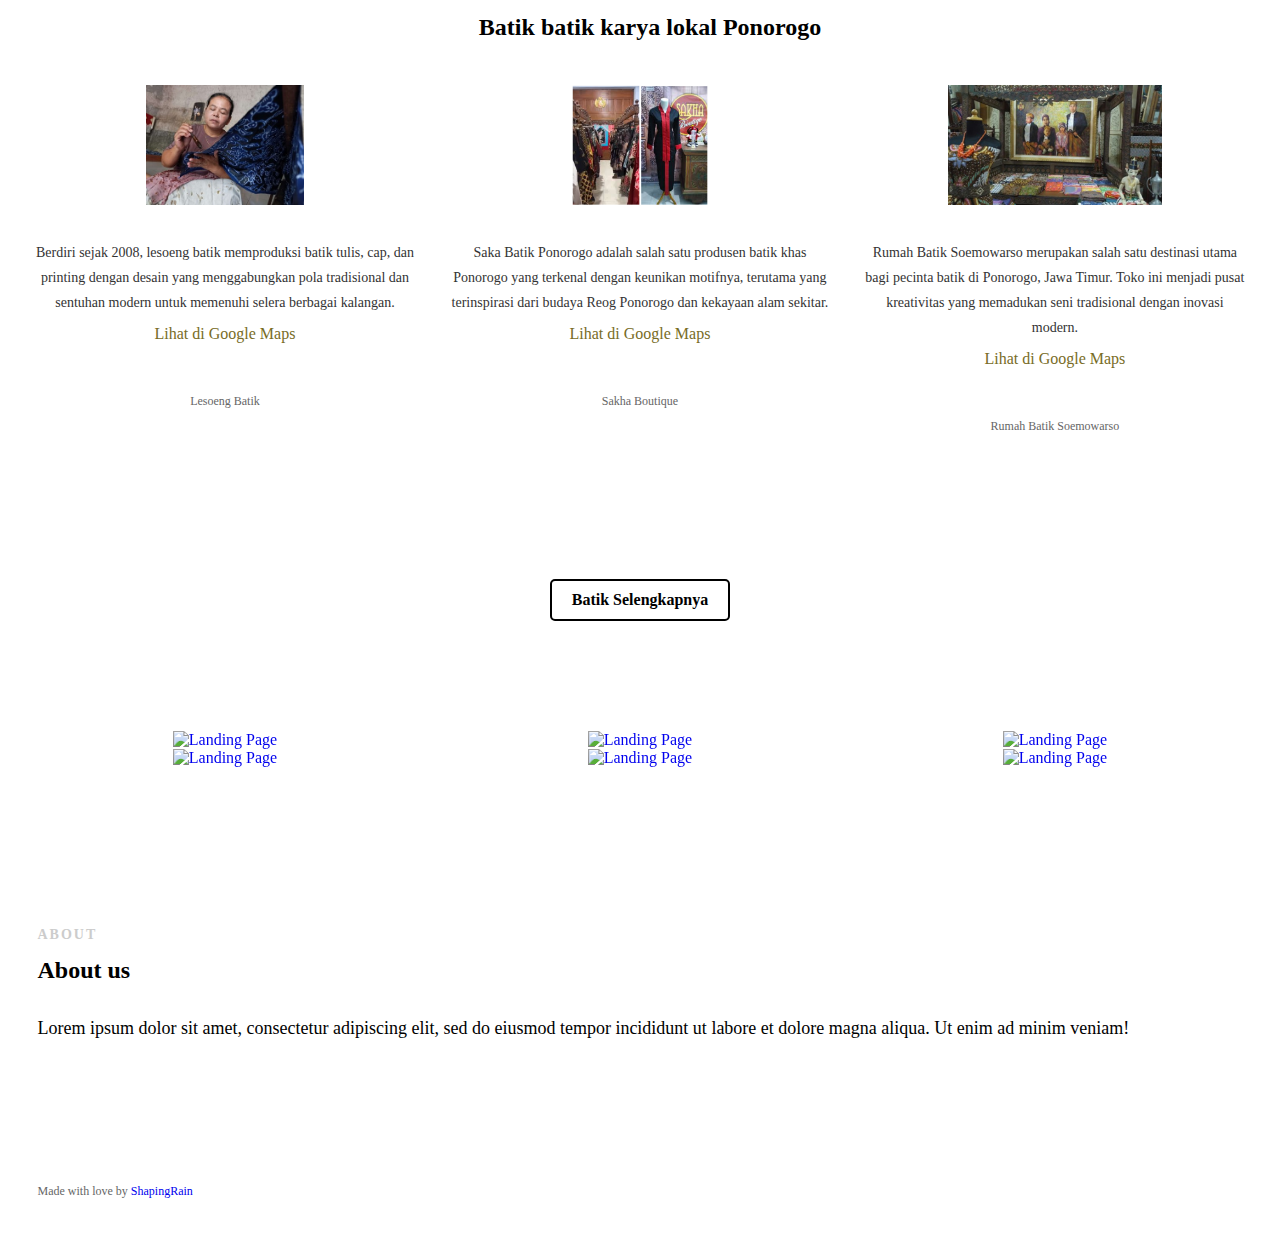
==== commit c63a79c0: "Merge pull request #4 from yahya81y/main" ====
--- a/index.html
+++ b/index.html
@@ -172,45 +172,56 @@
     <div class="umkm-scroll-container">
         <!-- UMKM Item -->
         <div class="umkm-item">
-            <img src="images/umkm/batiklesoeng.jpg" alt="Product 1">
-            <p class="umkm-description">Lesoeng Batik</p>
+            <img src="images/umkm/NdalemOleh-Oleh.jpg" alt="Product 1">
+            <p class="umkm-description">Mal Oleh-Oleh Ponorogo merupakan pusat promosi dan penjualan produk unggulan UMKM dari seluruh desa di Kabupaten Ponorogo, Jawa Timur. </p>
             <div class="google-maps-link">
-                <a href="https://maps.app.goo.gl/22T4t7ZseaJXmBETA " target="_blank">Lihat di Google Maps</a>
-            </div>
+                <a href="https://maps.app.goo.gl/vQRJzauasYAZ52Tw8" target="_blank">Lihat di Google Maps</a>
+            </div>
+            <footer>Ndalem Oleh-Oleh Gadung Melati (Mal Oleh-Oleh Gedung Melati)</footer>
         </div>
         <!-- UMKM Item -->
         <div class="umkm-item">
-            <img src="images/umkm/image1.jpg" alt="Product 2">
+            <img src="images/umkm/JenangMirah.jpg" alt="Product 2">
+            <p class="umkm-description">Jenang Mirah adalah dodol khas Ponorogo yang telah ada sejak tahun 1950-an. Jenang ini dibuat dari tepung ketan, gula merah, dan santan, dengan proses tradisional yang memakan waktu lama.</p>
+            <div class="google-maps-link">
+                <a href="https://maps.app.goo.gl/rEjQAvCix5Gmy3sy5" target="_blank">Lihat di Google Maps</a>
+            </div>
+            <footer>Jenang Mirah</footer>
+        </div>
+        <!-- UMKM Item -->
+        <div class="umkm-item">
+            <img src="images/umkm/PlastikArsyila.jpg" alt="Product 3">
+            <p class="umkm-description">Usaha kerajinan anyaman plastik di Dusun Krajan, Desa Maguwan, Kecamatan Sambit, Kabupaten Ponorogo, bertujuan meningkatkan perekonomian masyarakat lokal, khususnya saat musim kemarau yang berdampak pada hasil pertanian. </p>
+            <div class="google-maps-link">
+                <a href="https://maps.app.goo.gl/P8SRXzsuufdVdcy9A " target="_blank">Lihat di Google Maps</a>
+            </div>
+            <footer>Tas Anyaman Plastik Arsyila</footer>
+        </div>
+        <div class="umkm-item">
+            <img src="images/umkm/KeripikTempe.jpg.png" alt="Product 4">
+            <p class="umkm-description">Keripik tempe khas Balong dibuat dengan bahan baku tempe berkualitas, yang diiris tipis dan digoreng hingga renyah dengan bumbu khas yang memberikan cita rasa gurih.</p>
+            <div class="google-maps-link">
+                <a href="https://g.co/kgs/czb4nZ6" target="_blank">Lihat di Google Maps</a>
+            </div>
+            <footer>Produk Keripik Tempe</footer>
+        </div>
+        <!-- <div class="umkm-item">
+            <img src="images/umkm/image5.jpg" alt="Product 5">
             <p class="umkm-description">This is product 2 description</p>
             <div class="google-maps-link">
-                <a href="https://www.google.com/maps/place/Your+Location+1" target="_blank">Lihat di Google Maps</a>
-            </div>
-
-        </div>
+                <a href="https://maps.app.goo.gl/P8SRXzsuufdVdcy9A " target="_blank">Lihat di Google Maps</a>
+            </div>
+            <footer>Tas Anyaman Plastik Arsyila</footer>
+        </div> -->
         <!-- UMKM Item -->
-        <div class="umkm-item">
-            <img src="images/umkm/image4.jpg" alt="Product 3">
+        <!-- <div class="umkm-item">
+            <img src="images/umkm/image6.jpg" alt="Product 6">
             <p class="umkm-description">This is product 3 description</p>
-            
-        </div>
-        <div class="umkm-item">
-            <img src="images/umkm/image4.jpg" alt="Product 4">
-            <p class="umkm-description">This is product 1 description</p>
-        </div>
-        <!-- UMKM Item -->
-        <div class="umkm-item">
-            <img src="images/umkm/image5.jpg" alt="Product 5">
-            <p class="umkm-description">This is product 2 description</p>
-        </div>
-        <!-- UMKM Item -->
+        </div>
         <div class="umkm-item">
             <img src="images/umkm/image6.jpg" alt="Product 6">
             <p class="umkm-description">This is product 3 description</p>
-        </div>
-        <div class="umkm-item">
-            <img src="images/umkm/image6.jpg" alt="Product 6">
-            <p class="umkm-description">This is product 3 description</p>
-        </div>
+        </div> -->
         <!--Introduction-->
         <!-- Add more items as needed -->
     </div>
@@ -299,34 +310,34 @@
         
                 <!-- Gambar Batik 1 -->
                 <div class="col-3 testimonial classic">
-                    <img src="images/umkm/batiklesoeng.jpg" alt="Batik 1" class="batik-image"/>
-                    <p class="batik-description">Lesoeng Batik</p>
+                    <img src="images/batik/batiklesoeng.jpg" alt="Batik 1" class="batik-image"/>
+                    <p class="batik-description">Berdiri sejak 2008, lesoeng batik  memproduksi batik tulis, cap, dan printing dengan desain yang menggabungkan pola tradisional dan sentuhan modern untuk memenuhi selera berbagai kalangan.</p>
                     <div class="google-maps-link">
                         <a href="https://www.google.com/maps/place/Location+1" target="_blank">Lihat di Google Maps</a>
                     </div>
-                    <footer>Nama Tempat Batik 1</footer>
+                    <footer>Lesoeng Batik</footer>
                 </div>
                 <!-- End of Gambar Batik 1 -->
         
                 <!-- Gambar Batik 2 -->
                 <div class="col-3 testimonial classic">
-                    <img src="images/umkm/SakhaBoutique.jpg" alt="Batik 2" class="batik-image"/>
-                    <p class="batik-description">Deskripsi singkat tentang Batik 2.</p>
+                    <img src="images/batik/SakhaBoutique.jpg" alt="Batik 2" class="batik-image"/>
+                    <p class="batik-description">Saka Batik Ponorogo adalah salah satu produsen batik khas Ponorogo yang terkenal dengan keunikan motifnya, terutama yang terinspirasi dari budaya Reog Ponorogo dan kekayaan alam sekitar.</p>
                     <div class="google-maps-link">
-                        <a href="https://www.google.com/maps/place/Location+2" target="_blank">Lihat di Google Maps</a>
+                        <a href="https://maps.app.goo.gl/22T4t7ZseaJXmBETA" target="_blank">Lihat di Google Maps</a>
                     </div>
-                    <footer>Nama Tempat Batik 2</footer>
+                    <footer>Sakha Boutique</footer>
                 </div>
                 <!-- End of Gambar Batik 2 -->
         
                 <!-- Gambar Batik 3 -->
                 <div class="col-3 testimonial classic">
-                    <img src="images/umkm/image4.jpg" alt="Batik 3" class="batik-image"/>
-                    <p class="batik-description">Deskripsi singkat tentang Batik 3.</p>
+                    <img src="images/batik/BatikSoemowarso.jpg" alt="Batik 3" class="batik-image"/>
+                    <p class="batik-description">Rumah Batik Soemowarso merupakan salah satu destinasi utama bagi pecinta batik di Ponorogo, Jawa Timur. Toko ini menjadi pusat kreativitas yang memadukan seni tradisional dengan inovasi modern.</p>
                     <div class="google-maps-link">
-                        <a href="https://www.google.com/maps/place/Location+3" target="_blank">Lihat di Google Maps</a>
+                        <a href="https://maps.app.goo.gl/LfvuhhV6txo9qmcb9" target="_blank">Lihat di Google Maps</a>
                     </div>
-                    <footer>Nama Tempat Batik 3</footer>
+                    <footer>Rumah Batik Soemowarso</footer>
                 </div>
                 <!-- End of Gambar Batik 3 -->
         
--- a/css/style.css
+++ b/css/style.css
@@ -0,0 +1,2545 @@
+/* Namari Landing Page v.1.1.0 Style Index - a free landing page by shapingrain.com
+
+1. Default and Reset styles
+- 1.1 Input Elements
+2. Global elements
+- 2.1 Header
+- 2.2 Logo
+- 2.3 Buttons
+- 2.4 Navigation
+- 2.5 Social Elements
+- 2.6 Images
+3. Fonts and Headings
+4. Banner
+- 4.1 SignUp Form
+5. Content Elements
+- 5.1 Icons
+- 5.2 Parallax Elements
+- 5.3 Divider
+6. Landing Page Sections
+- 6.1 Features
+- 6.2 Testimonials
+- 6.3 Gallery
+- 6.4 Video
+- 6.5 Clients
+- 6.6 Pricing Table
+7. Footer
+
+
+/*------------------------------------------------------------------------------------------*/
+/* 1. Defaults & Reset of specific styles across browsers */
+/*------------------------------------------------------------------------------------------*/
+
+*, *:before, *:after {
+    -webkit-box-sizing: border-box;
+    -moz-box-sizing: border-box;
+    box-sizing: border-box;
+}
+
+body, div, dl, dt, dd, ul, ol, li, h1, h2, h3, h4, h5, h6, pre, form, blockquote, th, td {
+    margin: 0;
+    padding: 0;
+    direction: ltr;
+}
+
+body {
+    margin: 0;
+    padding: 0;
+    -webkit-font-smoothing: antialiased;
+    overflow-x: hidden;
+}
+
+p {
+    line-height: 25px;
+}
+
+.row img {
+    height: auto;
+    max-width: 100%;
+}
+
+a {
+    text-decoration: none;
+    line-height: inherit;
+    -webkit-transition: opacity 0.3s ease-out;
+    -moz-transition: opacity 0.3s ease-out;
+    -o-transition: opacity 0.3s ease-out;
+    transition: opacity 0.3s ease-out;
+}
+
+iframe {
+    border: 0 !important;
+}
+
+.parallax-window {
+    min-height: 400px;
+    background: transparent;
+}
+
+figure {
+    margin: 0;
+}
+
+/* Page Border */
+
+/* .page-border {
+    position: fixed;
+    z-index: 999999;
+    pointer-events: none;
+}
+
+.page-border .bottom-border, .page-border .left-border, .page-border .right-border, .page-border .top-border {
+    background: #f3f3ef;
+    position: fixed;
+    z-index: 9999;
+}
+
+.page-border > .top-border, .page-border > .right-border, .page-border > .bottom-border, .page-border > .left-border {
+    padding: 11px;
+    background: #ccc;
+}
+
+.page-border .bottom-border, .page-border .top-border {
+    width: 100%;
+    padding: 10px;
+    left: 0;
+}
+
+.page-border .left-border, .page-border .right-border {
+    padding: 10px;
+    height: 100%;
+    top: 0;
+}
+
+.page-border .top-border {
+    top: 0;
+}
+
+.page-border .right-border {
+    right: 0;
+}
+
+.page-border .bottom-border {
+    bottom: 0;
+}
+
+.page-border .left-border {
+    left: 0;
+} */
+
+#wrapper {
+    margin:0 15px;
+    padding: 15px 0;
+    position: relative;
+}
+
+
+/* --------- 1.1 Input Elements ---------- */
+
+input, textarea {
+    border: 1px solid #e1e1e1;
+    padding: 10px;
+    -webkit-transition: all .3s linear;
+    -moz-transition: all .3s linear;
+    transition: all .3s linear;
+    border-radius: 3px;
+}
+
+input {
+    height: 40px;
+    margin: 3px 0;
+    outline: none;
+    line-height: normal;
+    font-size: 14px;
+}
+
+input[type="submit"] {
+    cursor: pointer;
+    border-style: solid;
+    border-width: 2px;
+    padding-top: 0;
+    padding-bottom: 0;
+}
+
+select {
+    border: 1px solid #e1e1e1;
+    height: 40px;
+    padding: 5px;
+}
+
+input:focus, textarea:focus {
+    box-shadow: inset 0 1px 3px rgba(0, 0, 0, 0.1);
+}
+
+*:focus {
+    outline: none;
+}
+
+/*------------------------------------------------------------------------------------------*/
+/* 2. Layout Elements */
+/*------------------------------------------------------------------------------------------*/
+
+section {
+    clear: both;
+    overflow: hidden;
+}
+
+/* Rows and Columns */
+
+.row {
+    max-width: 1245px;
+    margin: 0 auto;
+    padding: 75px 0;
+    position: relative;
+}
+
+.no-padding-bottom .row, .no-padding-bottom div, .no-padding-bottom.row {
+    padding-bottom: 0;
+}
+
+.no-padding-top.row, .no-padding-top div {
+    padding-top: 0;
+}
+
+.big-padding-top {
+    padding-top: 75px !important;
+}
+
+.big-padding-bottom {
+    padding-bottom: 85px !important;
+}
+
+/* Targets all elements */
+
+[class*='col-'] {
+    float: left;
+    padding: 20px;
+}
+
+#clients .col-2-3 [class*='col-'] {
+    padding: 0;
+}
+
+/* Clearfix */
+
+.clearfix:after {
+    content: "";
+    display: table;
+    clear: both;
+}
+
+/* Main Widths */
+
+.col-1 {
+    width: 100%;
+}
+
+.col-2 {
+    width: 50%;
+}
+
+.col-3 {
+    width: 33.33%;
+}
+
+.col-4 {
+    width: 25%;
+}
+
+.col-5 {
+    width: 20%;
+}
+
+.col-6 {
+    width: 16.6666666667%;
+}
+
+.col-7 {
+    width: 14.2857142857%;
+}
+
+.col-8 {
+    width: 12.5%;
+}
+
+.col-9 {
+    width: 11.1111111111%;
+}
+
+.col-10 {
+    width: 10%;
+}
+
+.col-11 {
+    width: 9.09090909091%;
+}
+
+.col-12 {
+    width: 8.33%;
+}
+
+.col-2-3 {
+    width: 66.66%;
+}
+
+.col-3-4 {
+    width: 75%;
+}
+
+.col-9-10 {
+    width: 90%;
+}
+
+/* Golden Ratio */
+.col-61 {
+    width: 61.8%;
+}
+
+.col-38 {
+    width: 38.2%;
+}
+
+/* --------- 2.1 Header --------- */
+
+/* Mengubah warna teks navigasi utama */
+#nav-main ul li a {
+    color: #ffffff !important;
+}
+.nav-solid #nav-main ul li a {
+    color: #000000 !important;
+}
+
+/* Mengubah warna ikon dan teks sosial media */
+.social-icons a,
+.social-icons a i.fa,
+.social-icons a span {
+    color: #fff !important;
+}
+
+/* Mengubah warna trigger menu mobile */
+#nav-trigger span,
+#nav-trigger span:after {
+    color: #fff !important;
+}
+
+/* Mengubah warna teks banner */
+#banner-content .section-heading h1,
+#banner-content .section-heading h2 {
+    color: #fff !important;
+}
+
+/* Mengubah warna button */
+#banner-content .button {
+    color: #fff !important;
+    border-color: #fff !important;
+}
+
+#header {
+    height: 71px !important;
+    overflow: visible;
+    z-index: 9999;
+    width: 100%;
+    position: absolute !important;
+}
+
+#header .row {
+    padding: 0;
+}
+
+#header aside {
+    text-align: right;
+}
+
+#header ul {
+    text-align: center;
+}
+
+#header li {
+    display: inline-block;
+    list-style: none;
+    margin: 0;
+}
+
+/* --------- 2.2 Logo ---------- */
+
+#logo {
+    float: left;
+    height: 71px;
+    line-height: 66px;
+    margin-right: 15px;
+}
+
+#logo h1, #logo h2 {
+    display: inline-block;
+}
+
+#banner #logo h1 {
+    font-size: 28px;
+    margin-right: 10px;
+    font-weight: 900;
+    padding: 0;
+}
+
+#logo h2 {
+    font-size: 18px;
+    padding: 0;
+}
+
+#logo img {
+    max-height: 22px;
+    vertical-align: middle;
+    margin-right: 15px;
+}
+
+#navigation-logo {
+    display: none;
+}
+
+.nav-solid #logo #banner-logo {
+    display: none;
+}
+
+.nav-solid #logo #navigation-logo {
+    display: inline-block;
+}
+
+/* --------- 2.3 Buttons ---------- */
+
+.call-to-action {
+    padding: 35px 0 35px 0;
+}
+
+/*Style*/
+
+.button {
+    font-size: 16px;
+    margin: 35px 0;
+    padding: 11px 16px;
+    -webkit-transition: all .3s linear;
+    -moz-transition: all .3s linear;
+    transition: all .3s linear;
+    display: inline-block;
+    border-width: 3px;
+    border-style: solid;
+}
+
+/* Play Button */
+
+#video-section {
+    position:relative;
+}
+
+.play-video {
+    height:110px;
+    position:absolute;
+    top:50%;
+    margin-top:-110px;
+    width:100%;
+}
+
+.play-icon {
+    display: inline-block;
+    font-size: 0px;
+    cursor: pointer;
+    margin: 45px auto;
+    width: 110px;
+    height: 110px;
+    border-radius: 50%;
+    text-align: center;
+    position: relative;
+    z-index: 1;
+}
+
+.play-icon:after {
+    pointer-events: none;
+    position: absolute;
+    width: 100%;
+    height: 100%;
+    border-radius: 50%;
+    content: '';
+    -webkit-box-sizing: content-box;
+    -moz-box-sizing: content-box;
+    box-sizing: content-box;
+}
+
+.play-icon:before {
+    font-family: 'fontawesome';
+    content: '\f144';
+    speak: none;
+    font-size: 74px;
+    line-height: 110px;
+    font-style: normal;
+    font-weight: normal;
+    font-variant: normal;
+    text-transform: none;
+    display: block;
+    -webkit-font-smoothing: antialiased;
+    color:#fff;
+}
+
+.play-video .play-icon {
+    background: rgba(255, 255, 255, 0.5);
+    -webkit-transition: -webkit-transform ease-out 0.3s, background 0.4s;
+    -moz-transition: -moz-transform ease-out 0.3s, background 0.4s;
+    transition: transform ease-out 0.3s, background 0.4s;
+}
+
+.play-video .play-icon:after {
+    top: 0;
+    left: 0;
+    padding: 0;
+    z-index: -1;
+    box-shadow: 0 0 0 2px rgba(255, 255, 255, 0.1);
+    opacity: 0;
+    -webkit-transform: scale(0.9);
+    -moz-transform: scale(0.9);
+    -ms-transform: scale(0.9);
+    transform: scale(0.9);
+}
+
+.play-video .play-icon:hover {
+    background: rgba(255, 255, 255, 0.05);
+    -webkit-transform: scale(0.93);
+    -moz-transform: scale(0.93);
+    -ms-transform: scale(0.93);
+    transform: scale(0.93);
+    color: #fff;
+}
+
+
+/* --------- 2.4 Navigation ---------- */
+
+#header {
+    font-size: 13px;
+}
+
+#header aside {
+    float: right;
+}
+
+#header nav ul {
+    text-transform: uppercase;
+
+}
+
+#header nav a {
+    height: 71px;
+    line-height: 71px;
+    display: block;
+    padding: 0 10px;
+}
+
+#header nav a:hover {
+    opacity: 0.6;
+}
+
+/*Navigation Solid*/
+
+#header.nav-solid [class*='col-'] {
+    padding: 0 20px;
+}
+
+#header.nav-solid {
+    background: #fff;
+    box-shadow: 2px 0px 3px rgba(0, 0, 0, 0.2);
+    position: fixed !important;
+    left:0;
+}
+
+#header.nav-solid nav a {
+    border-bottom: 3px solid;
+    border-color: #fff;
+    -webkit-transition: all 0.3s ease-out;
+    -moz-transition: all 0.3s ease-out;
+    -o-transition: all 0.3s ease-out;
+    transition: all 0.3s ease-out;
+}
+
+#header.nav-solid nav a:hover {
+    opacity: 1;
+}
+
+/* Social Elements when Solid*/
+
+#header.nav-solid .social-icons a {
+    -webkit-transition: all 0.3s ease-out;
+    -moz-transition: all 0.3s ease-out;
+    -o-transition: all 0.3s ease-out;
+    transition: all 0.3s ease-out;
+    opacity: 0.5;
+}
+
+#header.nav-solid .social-icons a:hover {
+    opacity: 1;
+    color: #e4473c;
+}
+
+/* Responsive Nav Styling */
+
+#nav-trigger {
+    display: none;
+    text-align: right;
+}
+
+#nav-trigger span {
+    display: inline-block;
+    width: 38px;
+    height: 71px;
+    color: #111;
+    cursor: pointer;
+    text-transform: uppercase;
+    font-size: 22px;
+    text-align: center;
+    border-top-right-radius: 5px;
+    border-top-left-radius: 5px;
+    -webkit-transition: all 0.3s ease-out;
+    -moz-transition: all 0.3s ease-out;
+    -o-transition: all 0.3s ease-out;
+    transition: all 0.3s ease-out;
+}
+
+#nav-trigger span:after {
+    font-family: "fontAwesome";
+    display: inline-block;
+    width: 38px;
+    height: 71px;
+    line-height: 75px;
+    text-align: center;
+    content: "\f0c9";
+    border-top-right-radius: 5px;
+    border-top-left-radius: 5px;
+}
+
+#nav-trigger span.open:after {
+    content: "\f00d";
+}
+
+#nav-trigger span:hover, .nav-solid #nav-trigger span.open:hover, .nav-solid #nav-trigger span:hover {
+    opacity: 0.6;
+}
+
+#nav-trigger span.open, #nav-trigger span.open:hover {
+    color: #111;
+}
+
+.nav-solid #nav-trigger span.open:hover {
+    color: #999;
+}
+
+.nav-solid #nav-trigger span {
+    color: #999;
+    opacity: 1;
+}
+
+nav#nav-mobile {
+    position: relative;
+    display: none;
+}
+
+nav#nav-mobile ul {
+    display: none;
+    list-style-type: none;
+    position: absolute;
+    left: 0;
+    right: 0;
+    margin-left: -20px;
+    margin-right: -20px;
+    padding-top: 10px;
+    padding-bottom: 10px;
+    text-align: center;
+    background-color: #fff;
+    box-shadow: 0 5px 3px rgba(0, 0, 0, 0.2);
+}
+
+nav#nav-mobile ul:after {
+    display: none;
+}
+
+nav#nav-mobile li {
+    margin: 0 20px;
+    float: none;
+    text-align: left;
+    border-bottom: 1px solid #e1e1e1;
+}
+
+nav#nav-mobile li:last-child {
+    border-bottom: none;
+}
+
+.nav-solid nav#nav-mobile li {
+    border-top: 1px solid #e1e1e1;
+    border-bottom: none;
+}
+
+nav#nav-mobile a {
+    display: block;
+    padding: 12px 0;
+    color: #333;
+    width: 100%;
+    height: auto;
+    line-height: normal;
+    display: block;
+    border-bottom: none !important;
+    -webkit-transition: all 0.3s ease-out;
+    -moz-transition: all 0.3s ease-out;
+    -o-transition: all 0.3s ease-out;
+    transition: all 0.3s ease-out;
+}
+
+nav#nav-mobile a:hover {
+    background: #fafafa;
+    opacity: 1;
+}
+
+/* --------- 2.5 Social Elements ---------- */
+
+#header .col-4 {
+    text-align: right;
+}
+
+.social-icons {
+    display: inline-block;
+    list-style: none;
+}
+
+.social-icons a {
+    display: inline-block;
+    width: 32px;
+    text-align: center;
+}
+
+.social-icons a:hover {
+    opacity: 0.7;
+}
+
+.social-icons span {
+    display: none;
+}
+
+#header .social-icons {
+    margin-top: 27px;
+}
+
+/* --------- 2.6 Images ---------- */
+
+/*Alignment*/
+
+img {
+    vertical-align: top;
+}
+
+.image-center {
+    display: block;
+    margin: 0 auto;
+}
+
+a img {
+    border: none;
+    -webkit-transition: all 0.3s ease-out;
+    -moz-transition: all 0.3s ease-out;
+    -o-transition: all 0.3s ease-out;
+    transition: all 0.3s ease-out;
+    -webkit-backface-visibility: hidden;
+}
+
+a img:hover {
+    opacity: 0.7;
+}
+
+/*------------------------------------------------------------------------------------------*/
+/* 3. Fonts */
+/*------------------------------------------------------------------------------------------*/
+
+h1 {
+    padding: 20px 0;
+}
+
+h2 {
+    padding: 14px 0;
+}
+
+h3 {
+    padding: 10px 0;
+}
+
+h4 {
+    padding: 7px 0;
+}
+
+h5 {
+    padding: 7px 0;
+}
+
+h6 {
+    padding: 7px 0;
+}
+
+/* Text Alignment */
+
+.text-left {
+    text-align: left;
+}
+
+.text-center {
+    text-align: center;
+}
+
+.text-right {
+    text-align: right;
+}
+
+/* Section Headings */
+
+.section-heading {
+    padding: 0 0 15px 0;
+}
+
+.section-subtitle {
+    font-size: 18px;
+    padding-top: 0;
+}
+
+.section-heading h3 {
+    font-size: 14px;
+    font-weight: bold;
+    color: #ccc;
+    letter-spacing: 2px;
+    padding-bottom: 0;
+}
+
+/*------------------------------------------------------------------------------------------*/
+/* 4. Banner */
+/*------------------------------------------------------------------------------------------*/
+
+
+
+#banner {
+    background-size: cover;
+}
+
+#banner-content.row {
+    padding-top: 170px;
+    padding-bottom: 100px;
+}
+
+#banner h1 {
+    padding-top: 5%;
+}
+
+#banner .section-heading:before {
+    content: "";
+    display: block;
+    width: 30px;
+    height: 5px;
+    margin-top: 30px;
+}
+
+/* Tambahkan ini ke dalam file CSS Anda */
+.custom-col {
+    width: 50%; /* Atur lebar sesuai kebutuhan */
+    max-width: 600px; /* Atur batas maksimum jika diperlukan */
+}
+
+
+/*------------------------------------------------------------------------------------------*/
+/* 5. Content Elements */
+/*------------------------------------------------------------------------------------------*/
+
+
+/* --------- 5.1 Icons ---------- */
+
+/*Font Icon sizes*/
+
+.fa-1x {
+    font-size: 15px !important;
+}
+
+/*Icon Block*/
+
+.icon-block {
+    position: relative;
+}
+
+.icon-block h4 {
+    font-weight: bold;
+    padding-top: 0;
+}
+
+.icon-block .icon {
+    position: absolute;
+}
+
+.icon-block p {
+    margin-top: 0;
+}
+
+/* Icon Left*/
+
+.icon-left .icon {
+    left: 15;
+}
+
+.icon-left .icon-block-description {
+    padding-left: 53px;
+}
+
+/* Icon Right */
+
+.icon-right .icon {
+    right: 15;
+}
+
+.icon-right .icon-block-description {
+    padding-right: 53px;
+}
+
+/* Icon Above */
+
+.icon-top {
+    display: block;
+}
+
+.icon-top .icon {
+    position: relative;
+    display: block;
+}
+
+.icon-top .icon-block-description {
+    padding-top: 25px;
+}
+
+/* --------- 5.2 Parallax Elements ---------- */
+
+.banner-parallax-1, .banner-parallax-2, .banner-parallax-3 {
+    min-height: 350px;
+}
+
+/* --------- 5.3 Divider ---------- */
+
+.divider {
+    position: relative;
+    width: 40%;
+    height: 20px;
+    line-height: 20px;
+    margin: 10px auto 5px auto;
+    clear: both;
+    text-align: center;
+}
+
+.divider-inner {
+    position: absolute;
+    height: 1px;
+    width: 100%;
+    top: 50%;
+    margin-top: -1px;
+    border-top: 1px solid;
+    border-color: #e1e1e1;
+}
+
+.divider i {
+    background: #fff;
+    position: relative;
+    top: -11px;
+    padding: 0 5px 0 5px;
+    color: #e1e1e1;
+}
+
+/*------------------------------------------------------------------------------------------*/
+/* 6. Landing Page Sections */
+/*------------------------------------------------------------------------------------------*/
+
+/* --------- 6.1 Introduction ---------- */
+
+/* UMKM Section Styling */
+.umkm-section {
+    padding: 50px 20px;  /* Adjust padding to give some space from the edges */
+}
+
+.section-heading {
+    margin-left: 20px; /* Adjust this for spacing from the left */
+}
+
+.umkm-scroll-container {
+    display: flex;
+    flex-wrap: nowrap; /* Prevent wrapping of items */
+    gap: 20px; /* Spacing between items */
+    justify-content: flex-start;
+    padding: 20px;
+    overflow-x: auto; /* Enable horizontal scrolling */
+    scroll-snap-type: x mandatory; /* Ensures smooth scrolling */
+    width: 100%;  /* Ensure the container spans the full width */
+}
+
+.umkm-item {
+    flex: 0 0 auto; /* Prevent items from shrinking or growing */
+    width: 300px; /* Set a fixed width for each item */
+    text-align: center;
+    scroll-snap-align: center; /* Snap to the center of the item */
+}
+
+.umkm-item img {
+    width: 100%;
+    height: auto;
+    border-radius: 8px;
+}
+
+.umkm-description {
+    margin-top: 10px;
+    font-size: 16px;
+    color: #333;
+    text-align: center;
+}
+
+.umkm-scroll-container::-webkit-scrollbar {
+    height: 8px; /* Customize scrollbar height */
+}
+
+.umkm-scroll-container::-webkit-scrollbar-thumb {
+    background-color: #888;
+    border-radius: 4px;
+}
+
+.umkm-scroll-container::-webkit-scrollbar-thumb:hover {
+    background-color: #555;
+}
+.google-maps-link {
+    text-align: center;
+    margin-top: 10px;
+}
+
+.google-maps-link a {
+    color: rgb(120, 108, 38); /* Warna teks untuk tautan */
+    text-decoration: none; /* Menghilangkan garis bawah */
+}
+
+.more-umkm {
+    text-align: center;
+    margin-top: 20px;
+}
+
+.more-umkm .button {
+    background-color: transparent; /* Latar belakang transparan */
+    color: black; /* Warna teks hitam */
+    padding: 10px 20px;
+    text-decoration: none;
+    border: 2px solid black; /* Border hitam */
+    border-radius: 5px; /* Sudut melengkung */
+    font-weight: bold;
+    transition: background-color 0.3s, color 0.3s; /* Efek transisi */
+}
+
+.more-umkm .button:hover {
+    background-color: black; /* Latar belakang hitam saat hover */
+    color: white; /* Warna teks putih saat hover */
+}
+
+.introduction img.featured {
+    padding: 55px 0 0 0;
+}
+
+.kuliner-image {
+    max-width: 100%;
+    height: auto;
+    border-radius: 8px; /* Menambahkan sudut melengkung pada gambar */
+}
+
+.google-maps-link {
+    display: inline-block;
+    margin-top: 10px;
+}
+/* --------- 6.2 Features ---------- */
+
+.features.row {
+    padding-left: 5%;
+    padding-right: 5%;
+}
+
+.features div:nth-child(4) {
+    clear: both;
+}
+.more-kuliner {
+    text-align: center;
+    margin-top: 20px;
+}
+
+.more-kuliner .button {
+    background-color: transparent; /* Latar belakang transparan */
+    color: black; /* Warna teks hitam */
+    padding: 10px 20px;
+    text-decoration: none;
+    border: 2px solid black; /* Border hitam */
+    border-radius: 5px; /* Sudut melengkung */
+    font-weight: bold;
+    transition: background-color 0.3s, color 0.3s; /* Efek transisi */
+}
+
+.more-kuliner .button:hover {
+    background-color: black; /* Latar belakang hitam saat hover */
+    color: white; /* Warna teks putih saat hover */
+}
+
+/* --------- 6.3 Testimonials ---------- */
+
+.testimonial {
+    padding: 15px;
+}
+
+blockquote {
+    position: relative;
+}
+
+.testimonial img {
+    max-height: 120px;
+    border-radius: 250em;
+}
+
+.testimonial footer {
+    padding-top: 12px;
+}
+
+/* Style Classic - Avatar above Testimonial */
+
+.testimonial.classic img {
+    display: inline-block;
+    margin-bottom: 25px;
+}
+
+.testimonial.classic q {
+    display: block;
+}
+
+.testimonial.classic footer:before {
+    display: block;
+    content: "";
+    width: 30px;
+    height: 4px;
+    margin: 10px auto 15px auto;
+}
+
+/* Style Big */
+
+.testimonial.bigtest {
+    padding-top: 0;
+}
+
+.testimonial.bigtest q {
+    font-size: 22px;
+}
+/* Gaya untuk gambar batik */
+.batik-image {
+    /* width: 100%; Mengatur lebar gambar agar responsif */
+    /* height: auto; Menjaga rasio aspek gambar */
+    /* border-radius: 0; Menghilangkan sudut melengkung, menjadikannya kotak */
+    /* box-shadow: 0 2px 5px rgba(0, 0, 0, 0.1); /*Menambahkan bayangan halus */
+    display: block; /* Menampilkan gambar sebagai elemen blok */
+    max-width: 100%; /* Memastikan gambar tidak melebihi lebar elemen induknya */
+    height: auto; /* Menjaga rasio aspek gambar */
+    border-radius: 0 !important; /* Pastikan sudut gambar tidak melengkung */
+    border: none; /* Menghilangkan border */
+    box-shadow: none; /* Menghilangkan bayangan */
+}
+
+/* Gaya untuk deskripsi batik */
+.batik-description {
+    font-size: 14px; /* Ukuran font untuk deskripsi */
+    margin: 10px 0; /* Margin atas dan bawah untuk jarak */
+    color: #333; /* Warna teks */
+}
+
+/* Gaya untuk link Google Maps */
+.google-maps-link {
+    display: block; /* Menjadikan link sebagai blok untuk memudahkan klik */
+    margin: 5px 0; /* Margin untuk jarak */
+    color: rgb(120, 108, 38);
+    text-decoration: none; /* Menghilangkan garis bawah */
+}
+
+.google-maps-link:hover {
+    text-decoration: underline; /* Menambahkan garis bawah saat hover */
+}
+
+/* Gaya untuk footer */
+footer {
+    font-size: 12px; /* Ukuran font untuk footer */
+    color: #666; /* Warna teks footer */
+    margin-top: 10px; /* Margin atas untuk jarak */
+}
+.more-batik {
+    text-align: center;
+    margin-top: 20px;
+}
+
+.more-batik .button {
+    background-color: transparent; /* Latar belakang transparan */
+    color: black; /* Warna teks hitam */
+    padding: 10px 20px;
+    text-decoration: none;
+    border: 2px solid black; /* Border hitam */
+    border-radius: 5px; /* Sudut melengkung */
+    font-weight: bold;
+    transition: background-color 0.3s, color 0.3s; /* Efek transisi */
+}
+
+.more-batik .button:hover {
+    background-color: black; /* Latar belakang hitam saat hover */
+    color: white; /* Warna teks putih saat hover */
+}
+
+/* --------- 6.4 Gallery ---------- */
+
+#gallery img {
+    max-height: 300px;
+}
+
+#gallery [class*='col-'] {
+    padding: 0;
+}
+
+#gallery a {
+    display: inline-block;
+    position: relative;
+    overflow: hidden;
+}
+
+#gallery a:hover img {
+    opacity: 0.15;
+    -moz-backface-visibility: hidden;
+}
+
+#gallery a:before {
+    font-size: 2.2em;
+    font-style: normal;
+    font-weight: normal;
+    text-align: center;
+    content: "+";
+    width: 70px;
+    height: 70px;
+    border-radius: 100em;
+    display: block;
+    position: absolute;
+    top: 55%;
+    left: 50%;
+    line-height: 72px;
+    margin: -35px 0 0 -35px;
+    opacity: 0;
+    -webkit-transition: all .2s linear;
+    -moz-transition: all .2s linear;
+    transition: all .2s linear;
+    vertical-align: middle;
+}
+
+#gallery a:hover:before {
+    opacity: 1;
+    top: 50%;
+    left: 50%;
+}
+
+/**
+ * Featherlight – ultra slim jQuery lightbox
+ * Version 1.3.3 - http://noelboss.github.io/featherlight/
+ *
+ * Copyright 2015, Noël Raoul Bossart (http://www.noelboss.com)
+ * MIT Licensed.
+**/
+@media all {
+    .featherlight {
+        display: none;
+
+        /* dimensions: spanning the background from edge to edge */
+        position: fixed;
+        top: 0;
+        right: 0;
+        bottom: 0;
+        left: 0;
+        z-index: 2147483647; /* z-index needs to be >= elements on the site. */
+
+        /* position: centering content */
+        text-align: center;
+
+        /* insures that the ::before pseudo element doesn't force wrap with fixed width content; */
+        white-space: nowrap;
+
+        /* styling */
+        cursor: pointer;
+        background: #333;
+        /* IE8 "hack" for nested featherlights */
+        background: rgba(0, 0, 0, 0);
+    }
+
+    /* support for nested featherlights. Does not work in IE8 (use JS to fix) */
+    .featherlight:last-of-type {
+        background: rgba(0, 0, 0, 0.8);
+    }
+
+    .featherlight:before {
+        /* position: trick to center content vertically */
+        content: '';
+        display: inline-block;
+        height: 100%;
+        vertical-align: middle;
+        margin-right: -0.25em;
+    }
+
+    .featherlight .featherlight-content {
+
+        /* position: centering vertical and horizontal */
+        text-align: left;
+        vertical-align: middle;
+        display: inline-block;
+
+        /* dimensions: cut off images */
+        overflow: auto;
+        padding: 25px 0;
+        border-bottom: 25px solid transparent;
+
+        /* dimensions: handling small or empty content */
+        min-width: 30%;
+
+        /* dimensions: handling large content */
+        margin-left: 5%;
+        margin-right: 5%;
+        max-height: 95%;
+
+        /* styling */
+        cursor: auto;
+
+        /* reset white-space wrapping */
+        white-space: normal;
+    }
+
+    /* contains the content */
+    .featherlight .featherlight-inner {
+        /* make sure its visible */
+        display: block;
+    }
+
+    .featherlight .featherlight-close-icon {
+        /* position: centering vertical and horizontal */
+        position: absolute;
+        z-index: 9999;
+        top: 25px;
+        right: 25px;
+
+        /* dimensions: 25px x 25px */
+        line-height: 25px;
+        width: 25px;
+
+        /* styling */
+        cursor: pointer;
+        text-align: center;
+        color: #fff;
+        font-family: "fontawesome";
+        font-size: 22px;
+        opacity: 0.5;
+        -webkit-transition: all 0.3s ease-out;
+        -moz-transition: all 0.3s ease-out;
+        -o-transition: all 0.3s ease-out;
+        transition: all 0.3s ease-out;
+    }
+
+    .featherlight .featherlight-close-icon:hover {
+        opacity: 1;
+    }
+
+    .featherlight .featherlight-image {
+        /* styling */
+        max-height: 100%;
+        max-width:100%;
+    }
+
+    .featherlight-iframe .featherlight-content {
+        /* removed the border for image croping since iframe is edge to edge */
+        border-bottom: 0;
+        padding: 0;
+    }
+
+    .featherlight iframe {
+        /* styling */
+        border: none;
+    }
+}
+
+/* handling phones and small screens */
+@media only screen and (max-width: 1024px) {
+    .featherlight .featherlight-content {
+        /* dimensions: maximize lightbox with for small screens */
+        margin-left: 10px;
+        margin-right: 10px;
+        max-height: 98%;
+
+        padding: 10px 10px 0;
+        border-bottom: 10px solid transparent;
+    }
+
+}
+
+/* Gallery Styling */
+@media all {
+    .featherlight-next,
+    .featherlight-previous {
+        font-family: "fontawesome";
+        font-size: 22px;
+        display: block;
+        position: absolute;
+        top: 25px;
+        right: 0;
+        bottom: 0;
+        left: 80%;
+        cursor: pointer;
+        /* preventing text selection */
+        -webkit-touch-callout: none;
+        -webkit-user-select: none;
+        -khtml-user-select: none;
+        -moz-user-select: none;
+        -ms-user-select: none;
+        user-select: none;
+        /* IE9 hack, otherwise navigation doesn't appear */
+        background: rgba(0, 0, 0, 0);
+        -webkit-transition: all 0.3s ease-out;
+        -moz-transition: all 0.3s ease-out;
+        -o-transition: all 0.3s ease-out;
+        transition: all 0.3s ease-out;
+    }
+
+    .featherlight-previous {
+        left: 0;
+        right: 80%;
+    }
+
+    .featherlight-next span,
+    .featherlight-previous span {
+        display: inline-block;
+        opacity: 0.3;
+        position: absolute;
+        top: 50%;
+        width: 100%;
+        font-size: 80px;
+        line-height: 80px;
+
+        /* center vertically */
+        margin-top: -40px;
+        color: #fff;
+        font-style: normal;
+        font-weight: normal;
+        -webkit-transition: all 0.3s ease-out;
+        -moz-transition: all 0.3s ease-out;
+        -o-transition: all 0.3s ease-out;
+        transition: all 0.3s ease-out;
+    }
+
+    .featherlight-next span {
+        text-align: right;
+        left: auto;
+        right: 7%;
+    }
+
+    .featherlight-previous span {
+        text-align: left;
+        left: 7%;
+    }
+
+    .featherlight-next:hover span,
+    .featherlight-previous:hover span {
+        display: inline-block;
+        opacity: 1;
+    }
+
+    /* Hide navigation while loading */
+    .featherlight-loading .featherlight-previous, .featherlight-loading .featherlight-next {
+        display: none;
+    }
+}
+
+/* Always display arrows on touch devices */
+@media only screen and (max-device-width: 1024px) {
+    .featherlight-next:hover,
+    .featherlight-previous:hover {
+        background: none;
+    }
+
+    .featherlight-next span,
+    .featherlight-previous span {
+        display: block;
+    }
+}
+
+/* handling phones and small screens */
+@media only screen and (max-width: 1024px) {
+    .featherlight-next,
+    .featherlight-previous {
+        top: 10px;
+        right: 10px;
+        left: 85%;
+    }
+
+    .featherlight-previous {
+        left: 10px;
+        right: 85%;
+    }
+
+    .featherlight-next span,
+    .featherlight-previous span {
+        margin-top: -30px;
+        font-size: 40px;
+    }
+}
+
+/* --------- 6.5 Video ---------- */
+
+#video-box {
+    color:#fff;
+    position:relative;
+    overflow:hidden;
+    text-align:center;
+}
+
+.video_container, .easyContainer {
+    position: relative;
+    padding-bottom: 56.25%; /* 16/9 ratio */
+    margin: 0;
+    padding-top: 0; /* IE6 workaround*/
+    height: 0;
+    overflow: hidden;
+}
+
+.video_container iframe, .video_container object, .video_container embed {
+    position: absolute;
+    top: 0;
+    left: 0;
+    width: 100% !important;
+    height: 100% !important;
+}
+
+.slvj-lightbox iframe, .slvj-lightbox object, .slvj-lightbox embed {
+    width: 100% !important;
+    height: 529px !important;
+}
+
+.videojs-background-wrap {
+    overflow: hidden;
+    position: absolute;
+    height: 100%;
+    width: 100%;
+    top: 0;
+    left: 0;
+    z-index: -998;
+}
+
+#slvj-window {
+    width: 100%;
+    min-height: 100%;
+    z-index: 9999999999;
+    background: rgba(0, 0, 0, 0.8);
+    position: fixed;
+    top: 0;
+    left: 0;
+}
+
+#slvj-window,
+#slvj-window * {
+    -webkit-box-sizing: border-box;
+    -moz-box-sizing: border-box;
+    box-sizing: border-box;
+}
+
+#slvj-background-close {
+    width: 100%;
+    min-height: 100%;
+    z-index: 31;
+    position: fixed;
+    top: 0;
+    left: 0;
+}
+
+#slvj-back-lightbox {
+    max-width: 940px;
+    max-height: 529px;
+    z-index: 32;
+    text-align: center;
+    margin: 0 auto;
+}
+
+.slvj-lightbox {
+    width: 100%;
+    height: 100%;
+    margin: 0;
+    z-index: 53;
+}
+
+#slvj-close-icon:before {
+    font-family: "fontawesome";
+    color: #fff;
+    content: '\f00d';
+    font-size: 22px;
+    opacity: 0.5;
+    -webkit-transition: all 0.3s ease-out;
+    -moz-transition: all 0.3s ease-out;
+    -o-transition: all 0.3s ease-out;
+    transition: all 0.3s ease-out;
+    z-index: 99999;
+    height: 22px;
+    width: 22px;
+    position: absolute;
+    top: 15px;
+    right: 15px;
+    cursor: pointer;
+}
+
+#slvj-close-icon:before:hover {
+    opacity: 1;
+    cursor: pointer;
+}
+
+/* --------- 6.6 Clients ---------- */
+
+#clients a {
+    display: block;
+    text-align: center;
+    position: relative;
+    text-transform: uppercase;
+    font-weight: bold;
+    color: #fff;
+}
+
+#clients img {
+    display: inline-block;
+    padding: 15px 25px;
+}
+
+.client-overlay {
+    background: rgba(0, 0, 0, 0.8);
+    position: absolute;
+    top: 0;  /* Perbaikan pada bagian ini */
+    right: 0;
+    bottom: 0;
+    left: 0;
+    width: 100%;
+    height: 100%;
+    opacity: 0;
+    -webkit-transition: all 0.3s ease-out;
+    -moz-transition: all 0.3s ease-out;
+    -o-transition: all 0.3s ease-out;
+    transition: all 0.3s ease-out;
+}
+
+#clients a:hover .client-overlay {
+    opacity: 1;
+}
+
+.client-overlay span {
+    position: absolute;
+    top: 48%;
+    left: 0;
+    width: 100%;
+    text-align: center;
+    display: inline-block;
+}
+
+
+/* --------- 6.7 Pricing Table ---------- */
+
+.pricing-block-content {
+    background: #fff;
+    padding: 25px 0 25px 0;
+    box-shadow: 0px 1px 2px rgba(0, 0, 0, 0.07);
+    transition: all 0.2s ease-in-out 0s;
+    position: relative;
+    border: 10px solid #fff;
+}
+
+
+.pricing-block ul {
+    list-style: none;
+    margin: 25px 0 25px 0;
+}
+
+.pricing-block li {
+    padding: 14px 0;
+    border-bottom: 1px dotted #e1e1e1;
+}
+
+.pricing-block li:last-of-type {
+    border:none;
+}
+
+.pricing-block h3 {
+    font-size:17px;
+    text-transform:uppercase;
+    padding-bottom:0;
+}
+
+.pricing-sub {
+    font-style: italic;
+    color:#ccc;
+    margin:0 0 25px 0;
+}
+
+/*Price*/
+
+.pricing {
+    background: #f5f5f5;
+    padding: 25px;
+    position: relative;
+}
+
+.price {
+    display: inline-block;
+    font-size: 62px;
+    font-weight: 700;
+    position: relative;
+}
+
+.price span {
+    position: absolute;
+    top: 0;
+    left: -20px;
+    font-size: 22px;
+}
+
+.pricing  p {
+    font-style:italic;
+    color:#b4b4b4;
+    line-height:auto;
+    margin:0;
+}
+
+
+
+/*------------------------------------------------------------------------------------------*/
+/* 7. Footer */
+/*------------------------------------------------------------------------------------------*/
+
+#landing-footer {
+    clear: both;
+}
+
+#landing-footer .row {
+    padding: 0;
+}
+
+#landing-footer p {
+    margin: 0;
+}
+
+#landing-footer ul {
+    list-style: none;
+    text-align: right;
+}
+
+#landing-footer li {
+    display: inline-block;
+}
+
+/* Scroll Up */
+
+#scrollUp {
+    bottom: 15px;
+    right: 30px;
+    width: 70px;
+    height: 80px;
+    margin-bottom: -10px;
+    padding: 0 5px 20px 5px;
+    text-align: center;
+    text-decoration: none;
+    color: #fff;
+    -webkit-transition: margin-bottom 150ms linear;
+    -moz-transition: margin-bottom 150ms linear;
+    -o-transition: margin-bottom 150ms linear;
+    transition: margin-bottom 150ms linear;
+}
+
+#scrollUp:hover {
+    margin-bottom: 0;
+}
+
+#scrollUp:before {
+    background: #ccc;
+    font-family: "fontawesome";
+    font-size: 2.4em;
+    font-style: normal;
+    font-weight: normal;
+    text-align: center;
+    color: #fff;
+    width: 45px;
+    height: 45px;
+    display: inline-block;
+    line-height: 45px;
+    content: "\f106";
+    opacity: 1;
+}
+
+/*Preloader*/
+
+#preloader {
+    position: fixed;
+    top: 0;
+    left: 0;
+    right: 0;
+    bottom: 0;
+    background-color: #fff; /* change if the mask should have another color then white */
+    z-index: 99999; /* makes sure it stays on top */
+}
+
+#status {
+    width: 110px;
+    height: 110px;
+    position: absolute;
+    left: 50%; /* centers the loading animation horizontally one the screen */
+    top: 50%; /* centers the loading animation vertically one the screen */
+    background-position: center;
+    margin: -55px 0 0 -55px; /* is width and height divided by two */
+    text-align: center;
+}
+
+/*!
+ * Load Awesome v1.1.0 (http://github.danielcardoso.net/load-awesome/)
+ * Copyright 2015 Daniel Cardoso <@DanielCardoso>
+ * Licensed under MIT
+ */
+.la-ball-triangle-path,
+.la-ball-triangle-path > div {
+    position: relative;
+    -webkit-box-sizing: border-box;
+    -moz-box-sizing: border-box;
+    box-sizing: border-box;
+}
+
+.la-ball-triangle-path {
+    display: block;
+    font-size: 0;
+    color: #fff;
+}
+
+.la-ball-triangle-path.la-dark {
+    color: #333;
+}
+
+.la-ball-triangle-path > div {
+    display: inline-block;
+    float: none;
+    background-color: currentColor;
+    border: 0 solid currentColor;
+}
+
+.la-ball-triangle-path {
+    width: 32px;
+    height: 32px;
+}
+
+.la-ball-triangle-path > div {
+    position: absolute;
+    top: 0;
+    left: 0;
+    width: 10px;
+    height: 10px;
+    border-radius: 100%;
+}
+
+.la-ball-triangle-path > div:nth-child(1) {
+    -webkit-animation: ball-triangle-path-ball-one 2s 0s ease-in-out infinite;
+    -moz-animation: ball-triangle-path-ball-one 2s 0s ease-in-out infinite;
+    -o-animation: ball-triangle-path-ball-one 2s 0s ease-in-out infinite;
+    animation: ball-triangle-path-ball-one 2s 0s ease-in-out infinite;
+}
+
+.la-ball-triangle-path > div:nth-child(2) {
+    -webkit-animation: ball-triangle-path-ball-two 2s 0s ease-in-out infinite;
+    -moz-animation: ball-triangle-path-ball-two 2s 0s ease-in-out infinite;
+    -o-animation: ball-triangle-path-ball-two 2s 0s ease-in-out infinite;
+    animation: ball-triangle-path-ball-two 2s 0s ease-in-out infinite;
+}
+
+.la-ball-triangle-path > div:nth-child(3) {
+    -webkit-animation: ball-triangle-path-ball-tree 2s 0s ease-in-out infinite;
+    -moz-animation: ball-triangle-path-ball-tree 2s 0s ease-in-out infinite;
+    -o-animation: ball-triangle-path-ball-tree 2s 0s ease-in-out infinite;
+    animation: ball-triangle-path-ball-tree 2s 0s ease-in-out infinite;
+}
+
+.la-ball-triangle-path.la-sm {
+    width: 16px;
+    height: 16px;
+}
+
+.la-ball-triangle-path.la-sm > div {
+    width: 4px;
+    height: 4px;
+}
+
+.la-ball-triangle-path.la-2x {
+    width: 64px;
+    height: 64px;
+}
+
+.la-ball-triangle-path.la-2x > div {
+    width: 20px;
+    height: 20px;
+}
+
+.la-ball-triangle-path.la-3x {
+    width: 96px;
+    height: 96px;
+}
+
+.la-ball-triangle-path.la-3x > div {
+    width: 30px;
+    height: 30px;
+}
+
+/*
+ * Animations
+ */
+@-webkit-keyframes ball-triangle-path-ball-one {
+    0% {
+        -webkit-transform: translate(0, 220%);
+        transform: translate(0, 220%);
+    }
+    17% {
+        opacity: .25;
+    }
+    33% {
+        opacity: 1;
+        -webkit-transform: translate(110%, 0);
+        transform: translate(110%, 0);
+    }
+    50% {
+        opacity: .25;
+    }
+    66% {
+        opacity: 1;
+        -webkit-transform: translate(220%, 220%);
+        transform: translate(220%, 220%);
+    }
+    83% {
+        opacity: .25;
+    }
+    100% {
+        opacity: 1;
+        -webkit-transform: translate(0, 220%);
+        transform: translate(0, 220%);
+    }
+}
+
+@-moz-keyframes ball-triangle-path-ball-one {
+    0% {
+        -moz-transform: translate(0, 220%);
+        transform: translate(0, 220%);
+    }
+    17% {
+        opacity: .25;
+    }
+    33% {
+        opacity: 1;
+        -moz-transform: translate(110%, 0);
+        transform: translate(110%, 0);
+    }
+    50% {
+        opacity: .25;
+    }
+    66% {
+        opacity: 1;
+        -moz-transform: translate(220%, 220%);
+        transform: translate(220%, 220%);
+    }
+    83% {
+        opacity: .25;
+    }
+    100% {
+        opacity: 1;
+        -moz-transform: translate(0, 220%);
+        transform: translate(0, 220%);
+    }
+}
+
+@-o-keyframes ball-triangle-path-ball-one {
+    0% {
+        -o-transform: translate(0, 220%);
+        transform: translate(0, 220%);
+    }
+    17% {
+        opacity: .25;
+    }
+    33% {
+        opacity: 1;
+        -o-transform: translate(110%, 0);
+        transform: translate(110%, 0);
+    }
+    50% {
+        opacity: .25;
+    }
+    66% {
+        opacity: 1;
+        -o-transform: translate(220%, 220%);
+        transform: translate(220%, 220%);
+    }
+    83% {
+        opacity: .25;
+    }
+    100% {
+        opacity: 1;
+        -o-transform: translate(0, 220%);
+        transform: translate(0, 220%);
+    }
+}
+
+@keyframes ball-triangle-path-ball-one {
+    0% {
+        -webkit-transform: translate(0, 220%);
+        -moz-transform: translate(0, 220%);
+        -o-transform: translate(0, 220%);
+        transform: translate(0, 220%);
+    }
+    17% {
+        opacity: .25;
+    }
+    33% {
+        opacity: 1;
+        -webkit-transform: translate(110%, 0);
+        -moz-transform: translate(110%, 0);
+        -o-transform: translate(110%, 0);
+        transform: translate(110%, 0);
+    }
+    50% {
+        opacity: .25;
+    }
+    66% {
+        opacity: 1;
+        -webkit-transform: translate(220%, 220%);
+        -moz-transform: translate(220%, 220%);
+        -o-transform: translate(220%, 220%);
+        transform: translate(220%, 220%);
+    }
+    83% {
+        opacity: .25;
+    }
+    100% {
+        opacity: 1;
+        -webkit-transform: translate(0, 220%);
+        -moz-transform: translate(0, 220%);
+        -o-transform: translate(0, 220%);
+        transform: translate(0, 220%);
+    }
+}
+
+@-webkit-keyframes ball-triangle-path-ball-two {
+    0% {
+        -webkit-transform: translate(110%, 0);
+        transform: translate(110%, 0);
+    }
+    17% {
+        opacity: .25;
+    }
+    33% {
+        opacity: 1;
+        -webkit-transform: translate(220%, 220%);
+        transform: translate(220%, 220%);
+    }
+    50% {
+        opacity: .25;
+    }
+    66% {
+        opacity: 1;
+        -webkit-transform: translate(0, 220%);
+        transform: translate(0, 220%);
+    }
+    83% {
+        opacity: .25;
+    }
+    100% {
+        opacity: 1;
+        -webkit-transform: translate(110%, 0);
+        transform: translate(110%, 0);
+    }
+}
+
+@-moz-keyframes ball-triangle-path-ball-two {
+    0% {
+        -moz-transform: translate(110%, 0);
+        transform: translate(110%, 0);
+    }
+    17% {
+        opacity: .25;
+    }
+    33% {
+        opacity: 1;
+        -moz-transform: translate(220%, 220%);
+        transform: translate(220%, 220%);
+    }
+    50% {
+        opacity: .25;
+    }
+    66% {
+        opacity: 1;
+        -moz-transform: translate(0, 220%);
+        transform: translate(0, 220%);
+    }
+    83% {
+        opacity: .25;
+    }
+    100% {
+        opacity: 1;
+        -moz-transform: translate(110%, 0);
+        transform: translate(110%, 0);
+    }
+}
+
+@-o-keyframes ball-triangle-path-ball-two {
+    0% {
+        -o-transform: translate(110%, 0);
+        transform: translate(110%, 0);
+    }
+    17% {
+        opacity: .25;
+    }
+    33% {
+        opacity: 1;
+        -o-transform: translate(220%, 220%);
+        transform: translate(220%, 220%);
+    }
+    50% {
+        opacity: .25;
+    }
+    66% {
+        opacity: 1;
+        -o-transform: translate(0, 220%);
+        transform: translate(0, 220%);
+    }
+    83% {
+        opacity: .25;
+    }
+    100% {
+        opacity: 1;
+        -o-transform: translate(110%, 0);
+        transform: translate(110%, 0);
+    }
+}
+
+@keyframes ball-triangle-path-ball-two {
+    0% {
+        -webkit-transform: translate(110%, 0);
+        -moz-transform: translate(110%, 0);
+        -o-transform: translate(110%, 0);
+        transform: translate(110%, 0);
+    }
+    17% {
+        opacity: .25;
+    }
+    33% {
+        opacity: 1;
+        -webkit-transform: translate(220%, 220%);
+        -moz-transform: translate(220%, 220%);
+        -o-transform: translate(220%, 220%);
+        transform: translate(220%, 220%);
+    }
+    50% {
+        opacity: .25;
+    }
+    66% {
+        opacity: 1;
+        -webkit-transform: translate(0, 220%);
+        -moz-transform: translate(0, 220%);
+        -o-transform: translate(0, 220%);
+        transform: translate(0, 220%);
+    }
+    83% {
+        opacity: .25;
+    }
+    100% {
+        opacity: 1;
+        -webkit-transform: translate(110%, 0);
+        -moz-transform: translate(110%, 0);
+        -o-transform: translate(110%, 0);
+        transform: translate(110%, 0);
+    }
+}
+
+@-webkit-keyframes ball-triangle-path-ball-tree {
+    0% {
+        -webkit-transform: translate(220%, 220%);
+        transform: translate(220%, 220%);
+    }
+    17% {
+        opacity: .25;
+    }
+    33% {
+        opacity: 1;
+        -webkit-transform: translate(0, 220%);
+        transform: translate(0, 220%);
+    }
+    50% {
+        opacity: .25;
+    }
+    66% {
+        opacity: 1;
+        -webkit-transform: translate(110%, 0);
+        transform: translate(110%, 0);
+    }
+    83% {
+        opacity: .25;
+    }
+    100% {
+        opacity: 1;
+        -webkit-transform: translate(220%, 220%);
+        transform: translate(220%, 220%);
+    }
+}
+
+@-moz-keyframes ball-triangle-path-ball-tree {
+    0% {
+        -moz-transform: translate(220%, 220%);
+        transform: translate(220%, 220%);
+    }
+    17% {
+        opacity: .25;
+    }
+    33% {
+        opacity: 1;
+        -moz-transform: translate(0, 220%);
+        transform: translate(0, 220%);
+    }
+    50% {
+        opacity: .25;
+    }
+    66% {
+        opacity: 1;
+        -moz-transform: translate(110%, 0);
+        transform: translate(110%, 0);
+    }
+    83% {
+        opacity: .25;
+    }
+    100% {
+        opacity: 1;
+        -moz-transform: translate(220%, 220%);
+        transform: translate(220%, 220%);
+    }
+}
+
+@-o-keyframes ball-triangle-path-ball-tree {
+    0% {
+        -o-transform: translate(220%, 220%);
+        transform: translate(220%, 220%);
+    }
+    17% {
+        opacity: .25;
+    }
+    33% {
+        opacity: 1;
+        -o-transform: translate(0, 220%);
+        transform: translate(0, 220%);
+    }
+    50% {
+        opacity: .25;
+    }
+    66% {
+        opacity: 1;
+        -o-transform: translate(110%, 0);
+        transform: translate(110%, 0);
+    }
+    83% {
+        opacity: .25;
+    }
+    100% {
+        opacity: 1;
+        -o-transform: translate(220%, 220%);
+        transform: translate(220%, 220%);
+    }
+}
+
+@keyframes ball-triangle-path-ball-tree {
+    0% {
+        -webkit-transform: translate(220%, 220%);
+        -moz-transform: translate(220%, 220%);
+        -o-transform: translate(220%, 220%);
+        transform: translate(220%, 220%);
+    }
+    17% {
+        opacity: .25;
+    }
+    33% {
+        opacity: 1;
+        -webkit-transform: translate(0, 220%);
+        -moz-transform: translate(0, 220%);
+        -o-transform: translate(0, 220%);
+        transform: translate(0, 220%);
+    }
+    50% {
+        opacity: .25;
+    }
+    66% {
+        opacity: 1;
+        -webkit-transform: translate(110%, 0);
+        -moz-transform: translate(110%, 0);
+        -o-transform: translate(110%, 0);
+        transform: translate(110%, 0);
+    }
+    83% {
+        opacity: .25;
+    }
+    100% {
+        opacity: 1;
+        -webkit-transform: translate(220%, 220%);
+        -moz-transform: translate(220%, 220%);
+        -o-transform: translate(220%, 220%);
+        transform: translate(220%, 220%);
+    }
+}
+
+/*------------------------------------------------------------------------------------------*/
+/* Responsive Elements */
+/*------------------------------------------------------------------------------------------*/
+
+/* =Media Queries for Nav
+===============================*/
+@media all and (max-width: 1024px) {
+    #nav-trigger {
+        display: block;
+    }
+
+    nav#nav-main {
+        display: none;
+    }
+
+    nav#nav-mobile {
+        display: block;
+    }
+
+    nav#nav-mobile li {
+        display: block;
+    }
+
+    #header aside {
+        display: none;
+    }
+}
+
+/* Landscape mobile & down
+===============================*/
+@media (max-width: 480px) {
+
+    #wrapper {
+        margin:0;
+        padding:0;
+    }
+
+    .page-border, #scrollUp, #scrollUp:before {
+        display:none;
+    }
+
+    .row {
+        padding: 15px !important;
+    }
+
+    .col-1, .col-2, .col-3, .col-4, .col-5, .col-6, .col-7, .col-8, .col-9, .col-10, .col-11, .col-12, .col-2-3, .col-3-4, .col-9-10, .col-61, .col-38, .row {
+        width: 100%;
+    }
+
+    .col-1, .col-2, .col-3, .col-4, .col-5, .col-6, .col-7, .col-8, .col-9, .col-10, .col-11, .col-12, .col-2-3, .col-3-4, .col-9-10, .col-61, .col-38 {
+        padding-right: 0;
+        padding-left: 0;
+    }
+
+    /*-----------------Header Elements-----------------*/
+    #header .row {
+        padding: 0 15px !important;
+    }
+
+    #header.nav-solid [class*="col-"] {
+        padding: 0;
+    }
+
+    /*Logo*/
+    #logo h2 {
+        padding: 0;
+    }
+
+    /* Social */
+    #header aside {
+        clear: both;
+        padding: 0;
+    }
+
+    #header ul.social-icons {
+        margin-top: 0;
+    }
+
+    #banner-content.row {
+        padding-top: 85px !important;
+    }
+
+    /*-----------------Sections-----------------*/
+
+    /* Call to Action*/
+    .call-to-action {
+        padding-bottom: 25px;
+    }
+
+    /* Video */
+    .slvj-lightbox iframe, .slvj-lightbox object, .slvj-lightbox embed {
+        height: 270px !important;
+    }
+
+    /* Footer */
+    #landing-footer #copyright {
+        float: left;
+        width: 50%;
+    }
+
+    #landing-footer .social-icons {
+        float: right;
+        width: 50%;
+    }
+
+    /*-----------------Typography-----------------*/
+    h1 {
+        font-size: 38px;
+    }
+
+    #banner h1 {
+        font-size: 48px;
+    }
+
+    /* Hide Elements */
+    a#scrollUp {
+        display: none !important;
+    }
+
+}
+
+/* Mobile to Tablet Portrait
+===============================*/
+@media (min-width: 480px) and (max-width: 767px) {
+
+    #wrapper {
+        margin:0;
+        padding:0;
+    }
+
+    .page-border, #scrollUp, #scrollUp:before {
+        display:none;
+    }
+
+
+    .row {
+        padding: 15px 0 !important;
+    }
+
+    .col-1, .col-2, .col-5, .col-7, .col-9, .col-11, .col-2-3, .col-3-4, .col-61, .col-38, .row {
+        width: 100%;
+    }
+
+    .col-3, .col-4, .col-6, .col-8, .col-10, .col-12 {
+        width: 50%;
+    }
+
+    /*-----------------Header Elements-----------------*/
+    #header .row {
+        padding: 0 !important;
+    }
+
+    #header aside {
+        display: inline-block;
+        position: absolute;
+        top: 40px;
+        right: 60px;
+        padding-top:3px;
+        padding-right: 5px;
+    }
+
+    #header.nav-solid aside {
+        top: 20px;
+    }
+
+    #header aside ul {
+        margin-top: 0 !important;
+        padding-top: 6px;
+    }
+
+    #banner-content.row {
+        padding-top: 85px !important;
+    }
+
+    /*Navigation*/
+    nav#nav-mobile ul {
+        margin-left: -40px;
+        margin-right: -40px;
+        padding-left: 20px;
+        padding-right: 20px;
+    }
+
+    /*-----------------Sections-----------------*/
+
+    /* Video */
+    .slvj-lightbox iframe, .slvj-lightbox object, .slvj-lightbox embed {
+        height: 370px !important;
+    }
+
+    /* Footer */
+    #landing-footer #copyright {
+        float: left;
+        width: 50%;
+    }
+
+    #landing-footer .social-icons {
+        float: right;
+        width: 50%;
+    }
+
+}
+
+/* Landscape Tablet to Desktop
+===============================*/
+@media (min-width: 768px) and (max-width: 1024px) {
+
+    #wrapper {
+        margin:0;
+        padding:0;
+    }
+
+    .page-border {
+        display:none;
+    }
+
+    .big-padding-top {
+        padding-top: 45px !important;
+    }
+
+    /*-----------------Header Elements-----------------*/
+    #header aside {
+        display: inline-block;
+        position: absolute;
+        top: 40px;
+        right: 60px;
+        padding-top:3px;
+        padding-right: 5px;
+    }
+
+    #header.nav-solid aside {
+        top: 20px;
+    }
+
+    #header aside ul {
+        margin-top: 0 !important;
+        padding-top: 6px;
+    }
+
+    /*Navigation*/
+    nav#nav-mobile ul {
+        margin-left: -40px;
+        margin-right: -40px;
+        padding-left: 20px;
+        padding-right: 20px;
+    }
+
+    /*-----------------Sections-----------------*/
+
+    /* Video */
+    .slvj-lightbox iframe, .slvj-lightbox object, .slvj-lightbox embed {
+        height: 432px !important;
+    }
+
+}
+
+
+
+
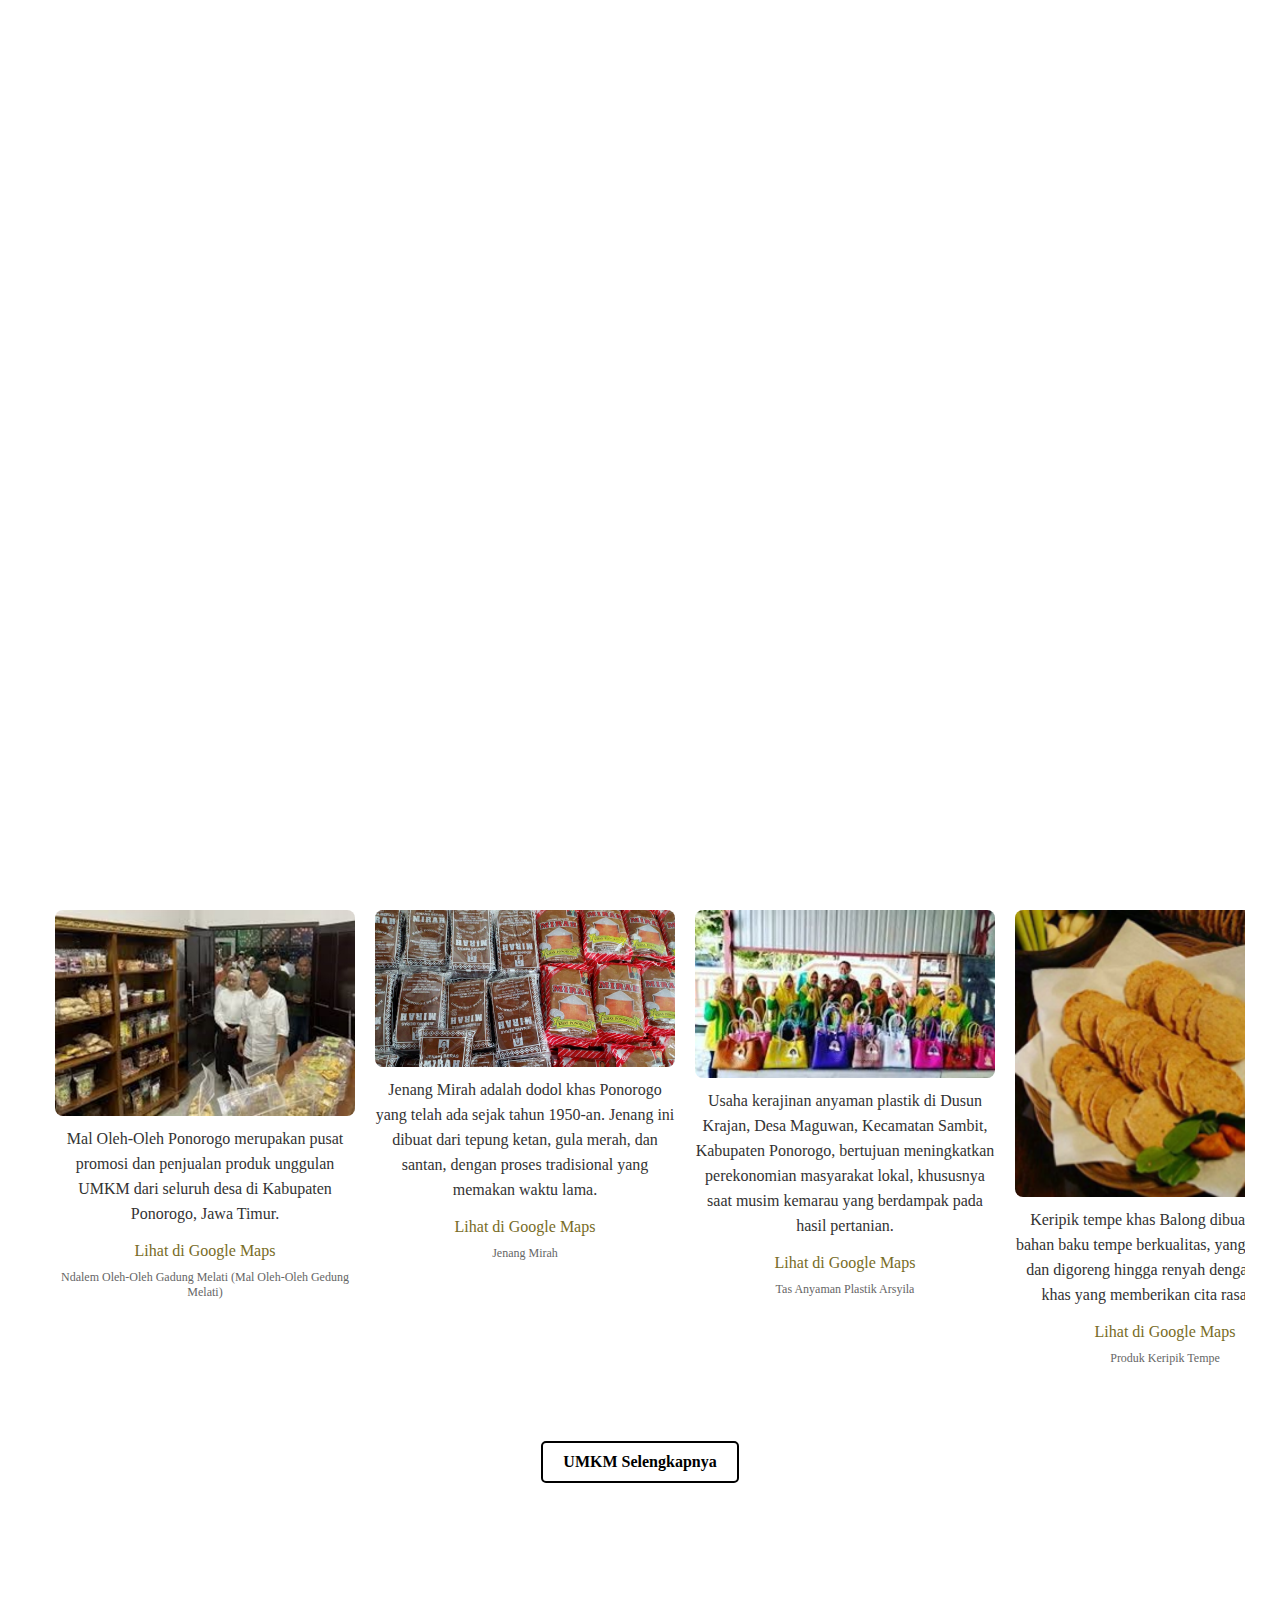
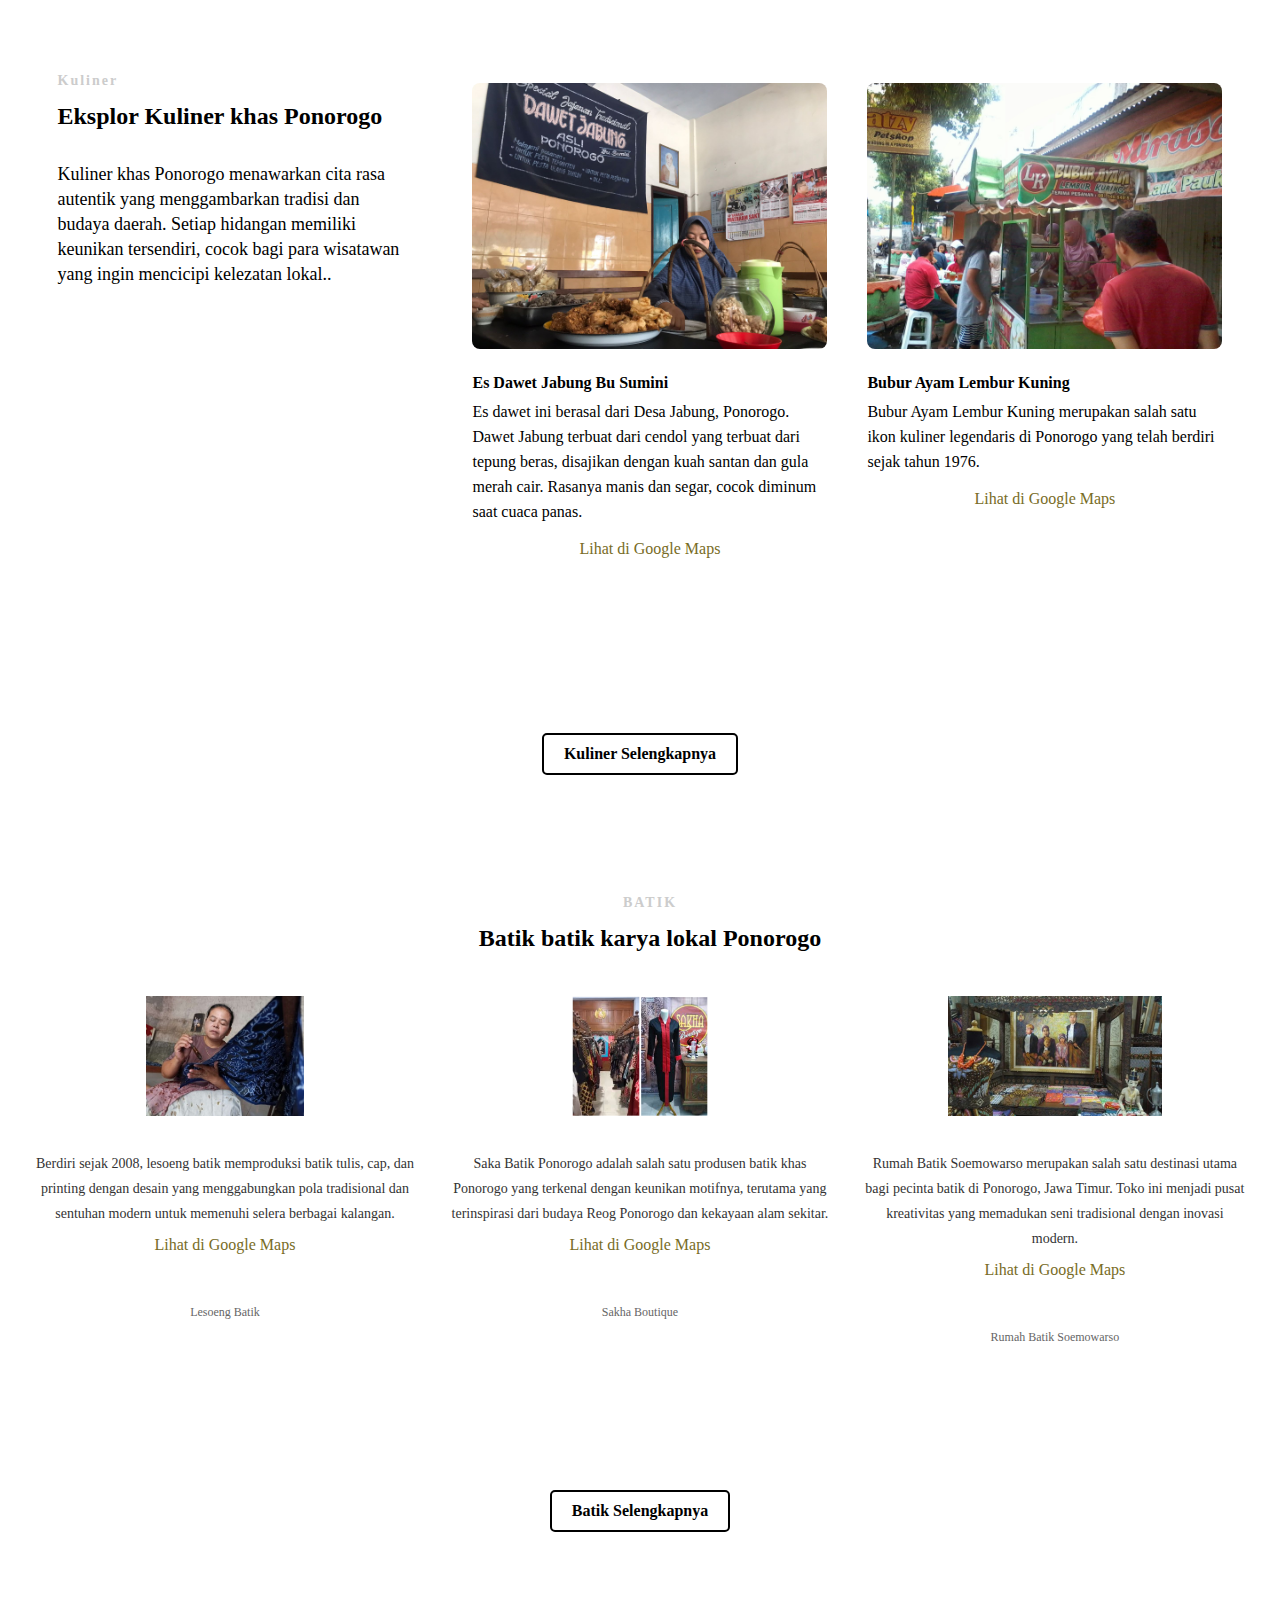
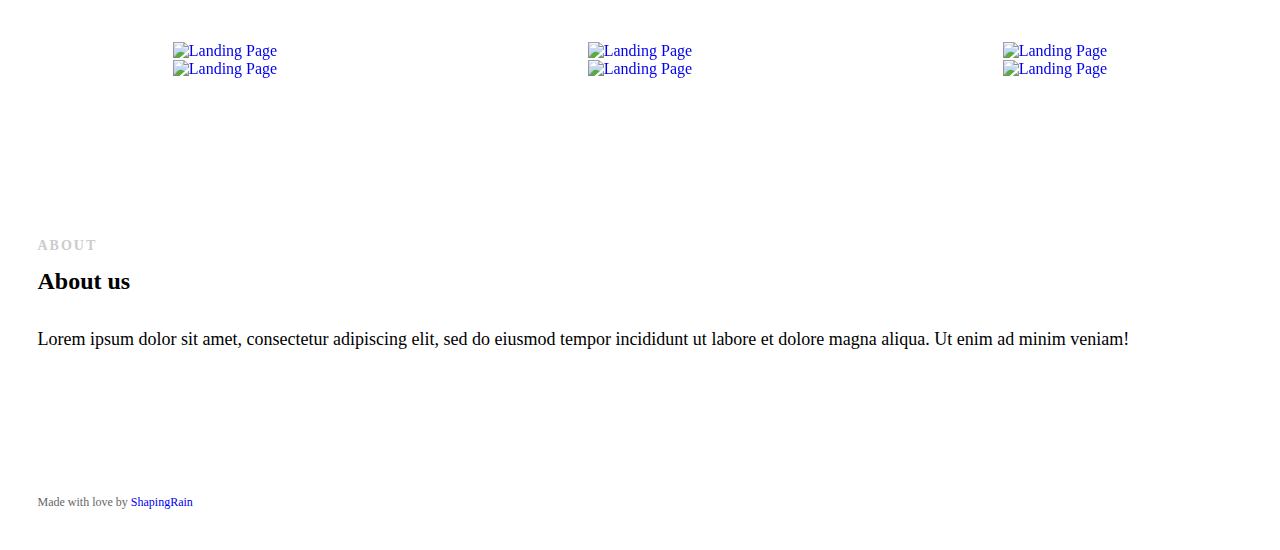
==== commit d95c8e15: "Indexx" ====
--- a/index.html
+++ b/index.html
@@ -68,40 +68,6 @@
 
                     </div>
                     <!--End of Logo-->
-
-
-
-                        <!--Social Icons in Header-->
-                        <!-- <ul class="social-icons">
-                            <li>
-                                <a target="_blank" title="Facebook" href="https://www.facebook.com/username">
-                                    <i class="fa fa-facebook fa-1x"></i><span>Facebook</span>
-                                </a>
-                            </li>
-                            <li>
-                                <a target="_blank" title="Google+" href="http://google.com/+username">
-                                    <i class="fa fa-google-plus fa-1x"></i><span>Google+</span>
-                                </a>
-                            </li>
-                            <li>
-                                <a target="_blank" title="Twitter" href="http://www.twitter.com/username">
-                                    <i class="fa fa-twitter fa-1x"></i><span>Twitter</span>
-                                </a>
-                            </li>
-                            <li>
-                                <a target="_blank" title="Instagram" href="http://www.instagram.com/username">
-                                    <i class="fa fa-instagram fa-1x"></i><span>Instagram</span>
-                                </a>
-                            </li>
-                            <li>
-                                <a target="_blank" title="behance" href="http://www.behance.net">
-                                    <i class="fa fa-behance fa-1x"></i><span>Behance</span>
-                                </a>
-                            </li>
-                        </ul> -->
-                        <!--End of Social Icons in Header-->
-
-
                     <aside>
                     <!--Main Navigation-->
                     <nav id="nav-main">
@@ -147,9 +113,8 @@
                 </div>
 
                 <!--Call to Action-->
-                <a href="#" class="button">Mulai Telursuri</a>
+                <a href="#umkm" class="button">Mulai Telusuri</a>
                 <!--End Call to Action-->
-
             </div>
 
         </div><!--End of Row-->
@@ -159,12 +124,11 @@
 
         <!--Main Content Area-->
         <main id="content">
-                <!-- UMKM Section -->
         <!-- UMKM Section -->
 <section id="umkm" class="umkm-section scrollto">
     <div class="section-heading">
         <h3>UMKM</h3>
-        <h2 class="section-title">Telusuri Produk UMKM Kita</h2>
+        <h2 class="section-title">Telusuri Produk UMKM Khas Ponorogo</h2>
         <p class="section-subtitle">Temukan berbagai produk dari bisnis UMKM lokal di Ponorogo!</p>
     </div>
     
@@ -205,25 +169,6 @@
             </div>
             <footer>Produk Keripik Tempe</footer>
         </div>
-        <!-- <div class="umkm-item">
-            <img src="images/umkm/image5.jpg" alt="Product 5">
-            <p class="umkm-description">This is product 2 description</p>
-            <div class="google-maps-link">
-                <a href="https://maps.app.goo.gl/P8SRXzsuufdVdcy9A " target="_blank">Lihat di Google Maps</a>
-            </div>
-            <footer>Tas Anyaman Plastik Arsyila</footer>
-        </div> -->
-        <!-- UMKM Item -->
-        <!-- <div class="umkm-item">
-            <img src="images/umkm/image6.jpg" alt="Product 6">
-            <p class="umkm-description">This is product 3 description</p>
-        </div>
-        <div class="umkm-item">
-            <img src="images/umkm/image6.jpg" alt="Product 6">
-            <p class="umkm-description">This is product 3 description</p>
-        </div> -->
-        <!--Introduction-->
-        <!-- Add more items as needed -->
     </div>
     <div class="more-umkm">
         <a href="umkm.html" class="button transparent">UMKM Selengkapnya</a>
@@ -234,9 +179,8 @@
         <div class="col-3">
             <div class="section-heading">
                 <h3>Kuliner</h3>
-                <h2 class="section-title">Eksprlor Kuliner khas Ponorogo</h2>
-                <p class="section-subtitle">Lorem ipsum dolor sit amet, consectetur adipiscing elit, sed do
-                    eiusmod tempor incididunt ut labore et dolore magna aliqua. Ut enim ad minim veniam!</p>
+                <h2 class="section-title">Eksplor Kuliner khas Ponorogo</h2>
+                <p class="section-subtitle">Kuliner khas Ponorogo menawarkan cita rasa autentik yang menggambarkan tradisi dan budaya daerah. Setiap hidangan memiliki keunikan tersendiri, cocok bagi para wisatawan yang ingin mencicipi kelezatan lokal..<p>
             </div>
         </div>
 
@@ -261,34 +205,8 @@
                 </div>
                 <div class="icon-block-description">
                     <h4>Bubur Ayam Lembur Kuning</h4>
-                    <p>Bubur Ayam Lembur Kuning merupakan salah satu ikon kuliner legendaris di Ponorogo yang telah berdiri sejak tahun 1976. Keunikan dan kelezatannya menjadikan bubur ayam ini favorit bagi warga lokal maupun wisatawan. Salah satu ciri khasnya adalah tekstur bubur yang sangat kental. Bahkan, jika mangkuknya dibalik, bubur tidak akan tumpah. Tekstur ini membuat setiap suapan terasa lebih nikmat dan mengenyangkan.</p>
+                    <p>Bubur Ayam Lembur Kuning merupakan salah satu ikon kuliner legendaris di Ponorogo yang telah berdiri sejak tahun 1976.</p>
                     <a href="https://maps.app.goo.gl/icBVDTVzfoss81Xp9 " target="_blank" class="google-maps-link">Lihat di Google Maps</a>
-                </div>
-            </div>
-            <!--End of Icon Block-->
-
-            <!--Icon Block for Kuliner 3-->
-            <div class="col-2 icon-block icon-top wow fadeInUp" data-wow-delay="0.5s">
-                <div class="icon">
-                    <img src="images/Kuliner/Baksoo.jpg" alt="Kuliner 3" class="kuliner-image">
-                </div>
-                <div class="icon-block-description">
-                    <h4>Bakso Mas Bay</h4>
-                    <p>Bakso Mas Bay Ponorogo telah menjadi fenomena kuliner yang viral di media sosial, terutama di TikTok. Warung bakso ini sukses menarik perhatian banyak orang berkat cita rasa khas dan porsinya yang mengenyangkan.</p>
-                    <a href="https://maps.app.goo.gl/dPzJu5ebQhQWRqvx5" target="_blank" class="google-maps-link">Lihat di Google Maps</a>
-                </div>
-            </div>
-            <!--End of Icon Block-->
-
-            <!--Icon Block for Kuliner 4-->
-            <div class="col-2 icon-block icon-top wow fadeInUp" data-wow-delay="0.5s">
-                <div class="icon">
-                    <img src="images/Kuliner/Sateee.JPG" alt="Kuliner 4" class="kuliner-image">
-                </div>
-                <div class="icon-block-description">
-                    <h4>Sate Ayam Pak Tukri Sobikun</h4>
-                    <p>Sate ayam khas Ponorogo berbeda dengan sate ayam dari daerah lain. Potongan ayamnya lebih besar, dan cara pemanggangannya unik karena menggunakan kipas manual. Bumbu kacangnya khas dengan tambahan kecap manis, sehingga rasanya lebih gurih dan legit. Sate ini biasanya disajikan dengan lontong atau nasi putih.<p>
-                    <a href="https://maps.app.goo.gl/GaLxhsz4Xoy9JTka8 " target="_blank" class="google-maps-link">Lihat di Google Maps</a>
                 </div>
             </div>
             <!--End of Icon Block-->
--- a/css/style.css
+++ b/css/style.css
@@ -29,6 +29,9 @@
 /*------------------------------------------------------------------------------------------*/
 /* 1. Defaults & Reset of specific styles across browsers */
 /*------------------------------------------------------------------------------------------*/
+html {
+    scroll-behavior: smooth;
+}
 
 *, *:before, *:after {
     -webkit-box-sizing: border-box;
@@ -79,54 +82,6 @@
 figure {
     margin: 0;
 }
-
-/* Page Border */
-
-/* .page-border {
-    position: fixed;
-    z-index: 999999;
-    pointer-events: none;
-}
-
-.page-border .bottom-border, .page-border .left-border, .page-border .right-border, .page-border .top-border {
-    background: #f3f3ef;
-    position: fixed;
-    z-index: 9999;
-}
-
-.page-border > .top-border, .page-border > .right-border, .page-border > .bottom-border, .page-border > .left-border {
-    padding: 11px;
-    background: #ccc;
-}
-
-.page-border .bottom-border, .page-border .top-border {
-    width: 100%;
-    padding: 10px;
-    left: 0;
-}
-
-.page-border .left-border, .page-border .right-border {
-    padding: 10px;
-    height: 100%;
-    top: 0;
-}
-
-.page-border .top-border {
-    top: 0;
-}
-
-.page-border .right-border {
-    right: 0;
-}
-
-.page-border .bottom-border {
-    bottom: 0;
-}
-
-.page-border .left-border {
-    left: 0;
-} */
-
 #wrapper {
     margin:0 15px;
     padding: 15px 0;
